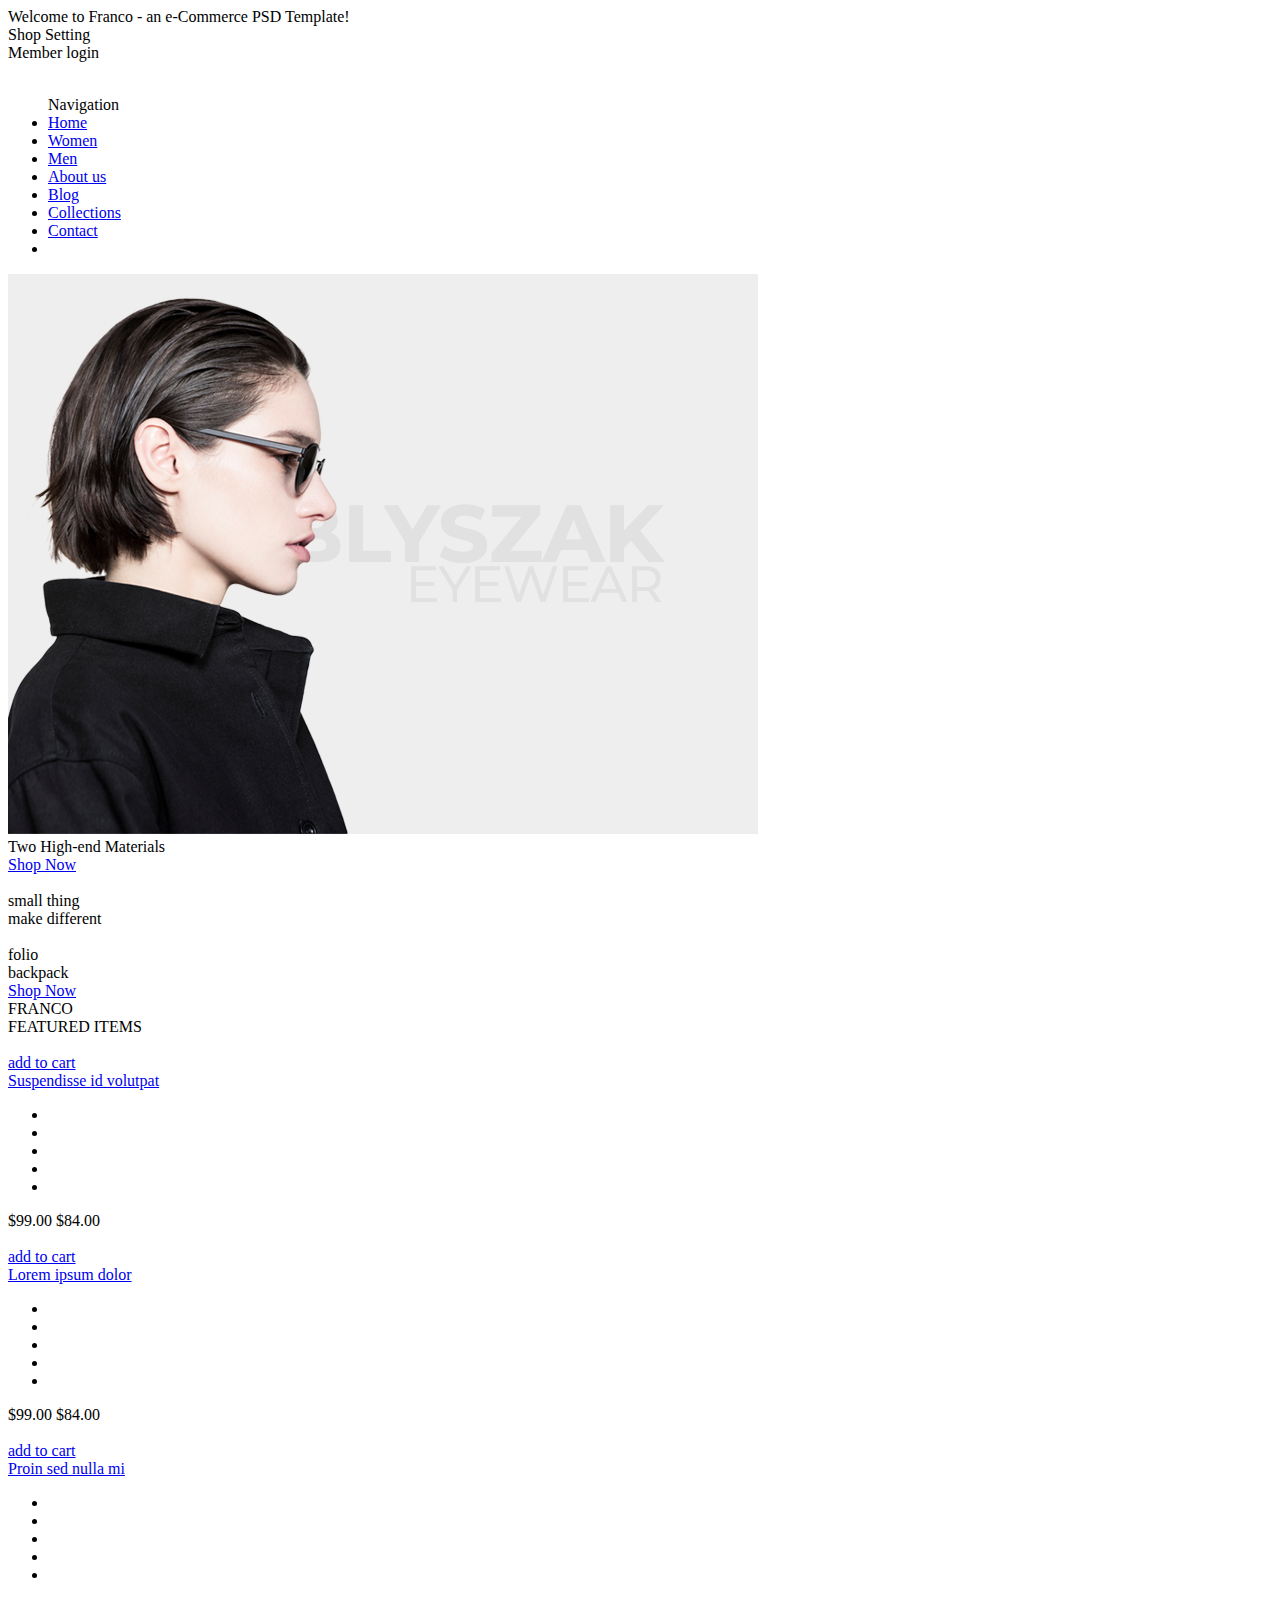
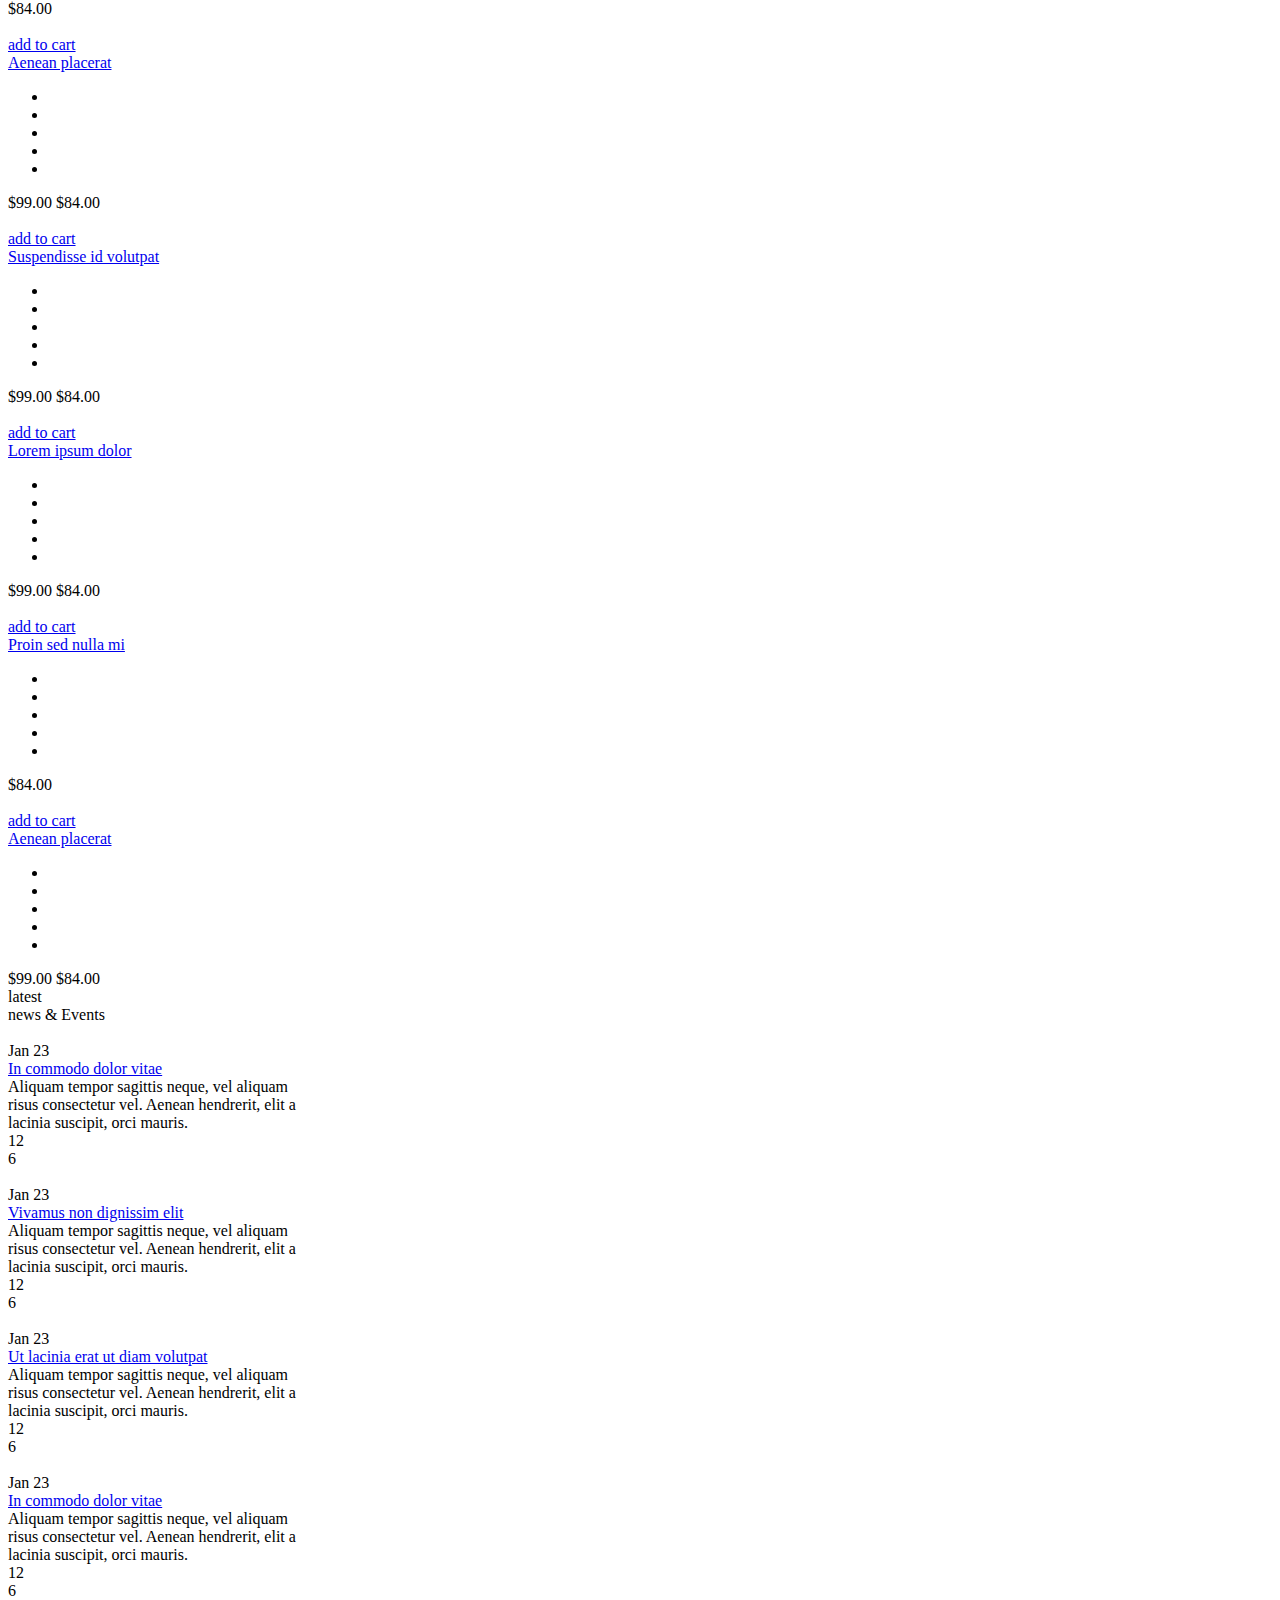
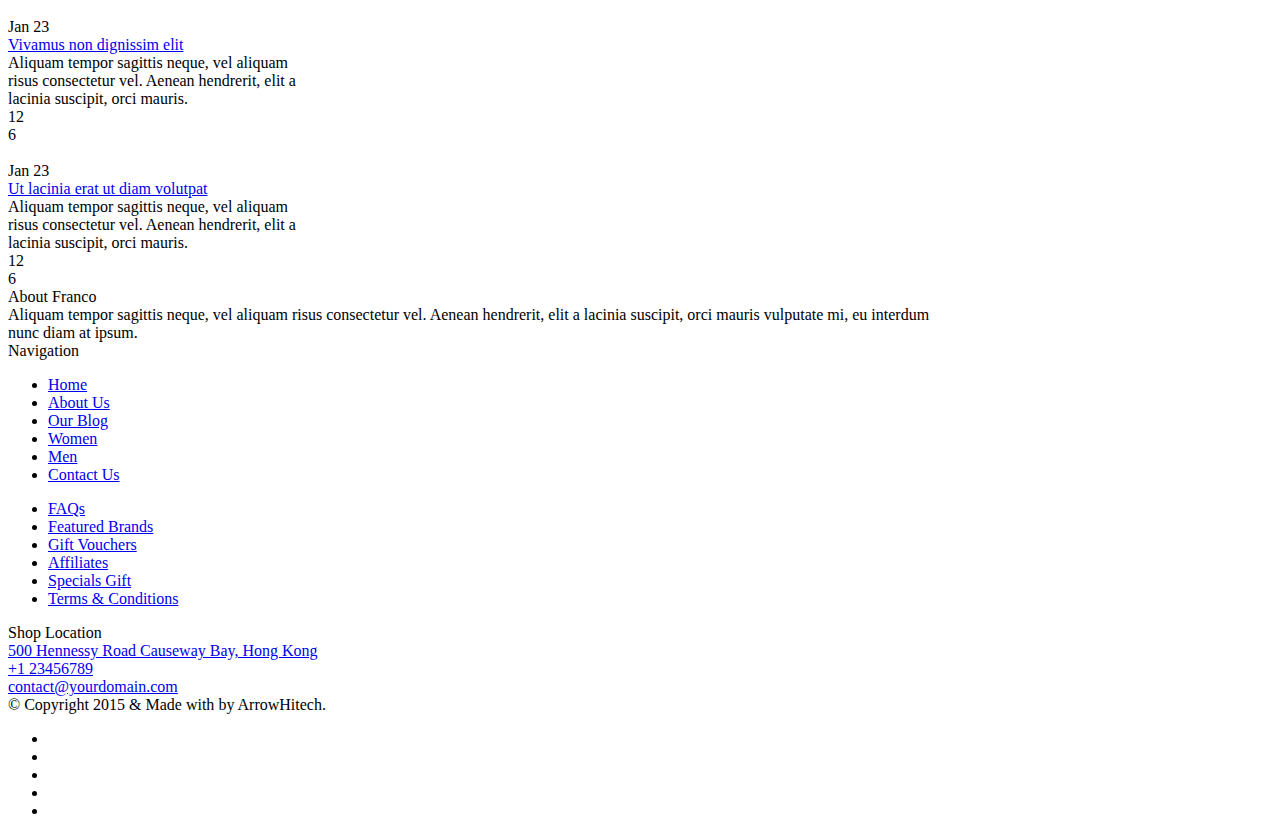
==== index.html @ c1565877 "ok" ====
<!DOCTYPE html>
<html lang="en">

<head>
    <meta charset="UTF-8">
    <meta http-equiv="X-UA-Compatible" content="IE=edge">
    <meta name="viewport" content="width=device-width, initial-scale=1.0">
    <title>Franco | Homepage</title>
    <!-- Link css -->
    <link rel="stylesheet" href="css/fontawesome.min.css">
    <link rel="stylesheet" href="css/pe-icon-7-stroke.css">
    <link rel="stylesheet" href="css/slick.css">
    <link rel="stylesheet" href="css/slick-theme.css">
    <link rel="stylesheet" href="css/style.css">
    <!-- Link script -->
    <script src="js/jquery-3.6.0.min.js"></script>
    <script src="js/slick.min.js"></script>
    <script src="js/script.js"></script>
</head>

<body>
    <div class="cover"></div>
    <div class="wapper">
        <!-- Header -->
        <div class="header">
            <!-- Header Top -->
            <div class="header-top">
                <div class="web-info">
                    <div class="header-top-left">
                        <div class="welcom-icon"><a href="#"><i class="far
                                        fa-bookmark"></i></a></div>
                        <div class="header-title"> Welcome to Franco - an e-Commerce PSD Template!</div>
                    </div>
                    <div class="header-top-right">
                        <div class="row">
                            <div class="web-info-button">
                                <div class="info-icon"><a href="#"><i
                                                class="fas
                                                fa-cog"></i></a></div>
                                <div class="info-content">Shop Setting</div>
                            </div>
                            <div class="web-info-button">
                                <div class="info-icon"><a href="#"><i
                                                class="fas
                                                fa-lock"></i></a></div>
                                <div class="info-content">Member login</div>
                            </div>
                        </div>
                    </div>
                </div>
            </div>
            <!-- End Header Top -->
        </div>
        <!-- End Header -->
        <!-- Menu -->
        <div class="menu-bar">
            <div class="menu-bar-inner">
                <div class="logo">
                    <img src="img/logo.png" alt="">
                </div>
                <!-- Navigation -->
                <nav class="navbar-menu">
                    <ul class="navbar">
                        <div class="navbar-title">
                            Navigation
                        </div>
                        <li class="nav-item"><a href="#">Home</a></li>
                        <li class="nav-item"><a href="#">Women</a></li>
                        <li class="nav-item"><a href="#">Men</a></li>
                        <li class="nav-item"><a href="#">About us</a></li>
                        <li class="nav-item"><a href="#">Blog</a></li>
                        <li class="nav-item"><a href="#">Collections</a></li>
                        <li class="nav-item"><a href="#">Contact</a></li>
                        <li class="nav-item"><a href="#"><i class="fas
                                        fa-search"></i></a></li>
                    </ul>
                </nav>
                <div class="menu-bar-icon">
                    <div class="nav-icon navbar-icon">
                        <i class="fas fa-bars"></i>
                    </div>
                    <div class="nav-icon-item">
                        <div class="nav-icon">
                            <a href="#"><i class="pe-7s-like"></i></a>
                        </div>
                        <div class="nav-icon">
                            <a href="#"><i class="pe-7s-cart"></i></a>
                        </div>
                    </div>
                </div>
                <!-- End Navigation -->
            </div>
        </div>
        <!-- End Menu -->
        <!-- Main Content -->
        <div class="main-content">
            <!-- Breadcrumd -->
            <div class="breadcrumd"></div>
            <!-- End Breadcrumd -->
            <!-- Banner -->
            <div class="banner">
                <div class="container">
                    <div class="row">
                        <div class="banner-left">
                            <div class="banner-inner">
                                <img src="img/banner-muitl.png" alt="">
                                <div class="banner-left-content">
                                    <div class="title">Two High-end Materials
                                    </div>
                                    <div class="btn">
                                        <a href="#" class="btn-shop">Shop
                                                Now</a>
                                    </div>
                                </div>
                            </div>
                        </div>
                        <div class="banner-right">
                            <div class="banner-col">
                                <!-- Banner right 1 -->
                                <div class="banner-right-item">
                                    <div class="banner-right-item-inner">
                                        <img src="img/banner2.png" alt="">
                                        <div class="banner-right-content
                                                content-top">
                                            <div class="title-special">small thing
                                            </div>
                                            <div class="summary">make different
                                            </div>
                                        </div>
                                    </div>
                                </div>
                                <!-- End Banner right 1 -->
                                <!-- Banner right 2 -->
                                <div class="banner-right-item">
                                    <div class="banner-right-item-inner">
                                        <img src="img/banner3.png" alt="">
                                        <div class="banner-right-content
                                                content-bottom">
                                            <div class="title-special">folio</div>
                                            <div class="summary">backpack</div>
                                            <div class="btn"><a href="#" class="btn-shop">Shop
                                                        Now</a></div>
                                        </div>
                                    </div>
                                </div>
                                <!-- End Banner right 1 -->
                            </div>
                        </div>
                    </div>
                </div>
            </div>
            <!-- End Banner -->
            <!-- Top Selling -->
            <div class="top-selling container">
                <div class="title-selling">FRANCO</div>
                <div class="name-selling">FEATURED ITEMS</div>
                <div class="rong"></div>
            </div>
            <div class="list-product container">
                <div class="row">
                    <div class="list-product-item">
                        <div class="list-product-inner">
                            <div class="product-img">
                                <img src="img/sp1.jpg" alt="">
                                <div class="cart">
                                    <a href="#">add to cart</a>
                                </div>
                            </div>
                            <div class="product-content">
                                <div class="product-name"><a href="#">Suspendisse
                                            id volutpat</a>
                                </div>
                                <div class="product-star">
                                    <ul>
                                        <li><i class="far fa-star"></i></li>
                                        <li><i class="far fa-star"></i></li>
                                        <li><i class="far fa-star"></i></li>
                                        <li><i class="far fa-star"></i></li>
                                        <li class="star-item"><i class="far
                                                    fa-star"></i></li>
                                    </ul>
                                </div>
                                <div class="product-price">
                                    <span class="product-price-old">$99.00</span>
                                    <span class="product-price-sale">$84.00</span>
                                </div>
                            </div>
                        </div>
                    </div>
                    <div class="list-product-item">
                        <div class="list-product-inner">
                            <div class="product-img">
                                <img src="img/sp2.jpg" class="img2" alt="">
                                <div class="cart">
                                    <a href="#">add to cart</a>
                                </div>
                            </div>
                            <div class="product-content">
                                <div class="product-name"><a href="#">Lorem
                                            ipsum dolor</a></div>
                                <div class="product-star">
                                    <ul>
                                        <li><i class="far fa-star"></i></li>
                                        <li><i class="far fa-star"></i></li>
                                        <li><i class="far fa-star"></i></li>
                                        <li><i class="far fa-star"></i></li>
                                        <li class="star-item"><i class="far
                                                    fa-star"></i></li>
                                    </ul>
                                </div>
                                <div class="product-price">
                                    <span class="product-price-old">$99.00</span>
                                    <span class="product-price-sale">$84.00</span>
                                </div>
                            </div>
                        </div>
                    </div>
                    <div class="list-product-item">
                        <div class="list-product-inner">
                            <div class="product-img">
                                <img src="img/sp3.jpg" class="img3" alt="">
                                <div class="cart">
                                    <a href="#">add to cart</a>
                                </div>
                            </div>
                            <div class="product-content">
                                <div class="product-name"><a href="#">Proin
                                            sed nulla mi</a></div>
                                <div class="product-star">
                                    <ul>
                                        <li><i class="far fa-star"></i></li>
                                        <li><i class="far fa-star"></i></li>
                                        <li><i class="far fa-star"></i></li>
                                        <li><i class="far fa-star"></i></li>
                                        <li class="star-item"><i class="far
                                                    fa-star"></i></li>
                                    </ul>
                                </div>
                                <div class="product-price">
                                    <span class="product-price-sale">$84.00</span>
                                </div>
                            </div>
                        </div>
                    </div>
                    <div class="list-product-item">
                        <div class="list-product-inner">
                            <div class="product-img">
                                <img src="img/sp4.jpg" class="img4" alt="">
                                <div class="cart">
                                    <a href="#">add to cart</a>
                                </div>
                            </div>
                            <div class="product-content">
                                <div class="product-name"><a href="#">Aenean
                                            placerat</a></div>
                                <div class="product-star">
                                    <ul>
                                        <li><i class="far fa-star"></i></li>
                                        <li><i class="far fa-star"></i></li>
                                        <li><i class="far fa-star"></i></li>
                                        <li><i class="far fa-star"></i></li>
                                        <li><i class="far fa-star"></i></li>
                                    </ul>
                                </div>
                                <div class="product-price">
                                    <span class="product-price-old">$99.00</span>
                                    <span class="product-price-sale">$84.00</span>
                                </div>
                            </div>
                        </div>
                    </div>
                    <div class="list-product-item">
                        <div class="list-product-inner">
                            <div class="product-img">
                                <img src="img/sp5.jpg" class="img5" alt="">
                                <div class="cart">
                                    <a href="#">add to cart</a>
                                </div>
                            </div>
                            <div class="product-content">
                                <div class="product-name"><a href="#">Suspendisse
                                            id volutpat</a>
                                </div>
                                <div class="product-star">
                                    <ul>
                                        <li><i class="far fa-star"></i></li>
                                        <li><i class="far fa-star"></i></li>
                                        <li><i class="far fa-star"></i></li>
                                        <li><i class="far fa-star"></i></li>
                                        <li class="star-item"><i class="far
                                                    fa-star"></i></li>
                                    </ul>
                                </div>
                                <div class="product-price">
                                    <span class="product-price-old">$99.00</span>
                                    <span class="product-price-sale">$84.00</span>
                                </div>
                            </div>
                        </div>
                    </div>
                    <div class="list-product-item">
                        <div class="list-product-inner">
                            <div class="product-img">
                                <img src="img/sp6.jpg" alt="">
                                <div class="cart">
                                    <a href="#">add to cart</a>
                                </div>
                            </div>
                            <div class="product-content">
                                <div class="product-name"><a href="#">Lorem
                                            ipsum dolor</a></div>
                                <div class="product-star">
                                    <ul>
                                        <li><i class="far fa-star"></i></li>
                                        <li><i class="far fa-star"></i></li>
                                        <li><i class="far fa-star"></i></li>
                                        <li><i class="far fa-star"></i></li>
                                        <li class="star-item"><i class="far
                                                    fa-star"></i></li>
                                    </ul>
                                </div>
                                <div class="product-price">
                                    <span class="product-price-old">$99.00</span>
                                    <span class="product-price-sale">$84.00</span>
                                </div>
                            </div>
                        </div>
                    </div>
                    <div class="list-product-item">
                        <div class="list-product-inner">
                            <div class="product-img">
                                <img src="img/sp7.jpg" class="img7" alt="">
                                <div class="cart">
                                    <a href="#">add to cart</a>
                                </div>
                            </div>
                            <div class="product-content">
                                <div class="product-name"><a href="#">Proin
                                            sed nulla mi</a></div>
                                <div class="product-star">
                                    <ul>
                                        <li><i class="far fa-star"></i></li>
                                        <li><i class="far fa-star"></i></li>
                                        <li><i class="far fa-star"></i></li>
                                        <li><i class="far fa-star"></i></li>
                                        <li class="star-item"><i class="far
                                                    fa-star"></i></li>
                                    </ul>
                                </div>
                                <div class="product-price">
                                    <span class="product-price-sale">$84.00</span>
                                </div>
                            </div>
                        </div>
                    </div>
                    <div class="list-product-item">
                        <div class="list-product-inner">
                            <div class="product-img">
                                <img src="img/sp8.jpg" class="img8" alt="">
                                <div class="cart">
                                    <a href="#">add to cart</a>
                                </div>
                            </div>
                            <div class="product-content">
                                <div class="product-name"><a href="#">Aenean
                                            placerat</a></div>
                                <div class="product-star">
                                    <ul>
                                        <li><i class="far fa-star"></i></li>
                                        <li><i class="far fa-star"></i></li>
                                        <li><i class="far fa-star"></i></li>
                                        <li><i class="far fa-star"></i></li>
                                        <li><i class="far fa-star"></i></li>
                                    </ul>
                                </div>
                                <div class="product-price">
                                    <span class="product-price-old">$99.00</span>
                                    <span class="product-price-sale">$84.00</span>
                                </div>
                            </div>
                        </div>
                    </div>
                </div>
            </div>
            <!-- End Top Selling -->
            <!-- News -->
            <div class="list-news">
                <div class="container">
                    <div class="list-news-name">
                        <div class="title-news">latest</div>
                        <div class="name-news">news & Events</div>
                        <div class="rong"></div>
                    </div>
                    <div class="list-news-item">
                        <div class="news-item-inner">
                            <div class="news-img">
                                <img src="img/news1.png" alt="">
                                <div class="img-date">
                                    <div class="date-inner">
                                        <span class="month">Jan</span>
                                        <span class="date">23</span>
                                    </div>
                                </div>
                            </div>
                            <div class="news-content">
                                <div class="news-title">
                                    <a href="#">In commodo dolor vitae</a>
                                </div>
                                <div class="news-summary">
                                    Aliquam tempor sagittis neque, vel aliquam <br>risus consectetur vel. Aenean hendrerit, elit a <br>lacinia suscipit, orci mauris.
                                </div>
                                <div class="border-slider"></div>
                                <div class="icon-inner-slider">
                                    <div class="comment">
                                        <i class="far fa-comment"></i> 12
                                    </div>
                                    <div class="heart">
                                        <i class="far fa-heart"></i> 6
                                    </div>
                                </div>
                            </div>
                        </div>
                        <div class="news-item-inner">
                            <div class="news-img">
                                <img src="img/news2.png" alt="">
                                <div class="img-date">
                                    <div class="date-inner">
                                        <span class="month">Jan</span>
                                        <span class="date">23</span>
                                    </div>
                                </div>
                            </div>
                            <div class="news-content">
                                <div class="news-title">
                                    <a href="#">Vivamus non dignissim elit</a>
                                </div>
                                <div class="news-summary">
                                    Aliquam tempor sagittis neque, vel aliquam <br>risus consectetur vel. Aenean hendrerit, elit a <br>lacinia suscipit, orci mauris.
                                </div>
                                <div class="border-slider"></div>
                                <div class="icon-inner-slider">
                                    <div class="comment">
                                        <i class="far fa-comment"></i> 12
                                    </div>
                                    <div class="heart">
                                        <i class="far fa-heart"></i> 6
                                    </div>
                                </div>
                            </div>
                        </div>
                        <div class="news-item-inner">
                            <div class="news-img">
                                <img src="img/news3.png" alt="">
                                <div class="img-date">
                                    <div class="date-inner">
                                        <span class="month">Jan</span>
                                        <span class="date">23</span>
                                    </div>
                                </div>
                            </div>
                            <div class="news-content">
                                <div class="news-title">
                                    <a href="#">Ut lacinia erat ut diam
                                            volutpat</a>
                                </div>
                                <div class="news-summary">
                                    Aliquam tempor sagittis neque, vel aliquam <br>risus consectetur vel. Aenean hendrerit, elit a <br>lacinia suscipit, orci mauris.
                                </div>
                                <div class="border-slider"></div>
                                <div class="icon-inner-slider">
                                    <div class="comment">
                                        <i class="far fa-comment"></i> 12
                                    </div>
                                    <div class="heart">
                                        <i class="far fa-heart"></i> 6
                                    </div>
                                </div>
                            </div>
                        </div>
                        <div class="news-item-inner">
                            <div class="news-img">
                                <img src="img/news1.png" alt="">
                                <div class="img-date">
                                    <div class="date-inner">
                                        <span class="month">Jan</span>
                                        <span class="date">23</span>
                                    </div>
                                </div>
                            </div>
                            <div class="news-content">
                                <div class="news-title">
                                    <a href="#">In commodo dolor vitae</a>
                                </div>
                                <div class="news-summary">
                                    Aliquam tempor sagittis neque, vel aliquam <br>risus consectetur vel. Aenean hendrerit, elit a <br>lacinia suscipit, orci mauris.
                                </div>
                                <div class="border-slider"></div>
                                <div class="icon-inner-slider">
                                    <div class="comment">
                                        <i class="far fa-comment"></i> 12
                                    </div>
                                    <div class="heart">
                                        <i class="far fa-heart"></i> 6
                                    </div>
                                </div>
                            </div>
                        </div>
                        <div class="news-item-inner">
                            <div class="news-img">
                                <img src="img/news2.png" alt="">
                                <div class="img-date">
                                    <div class="date-inner">
                                        <span class="month">Jan</span>
                                        <span class="date">23</span>
                                    </div>
                                </div>
                            </div>
                            <div class="news-content">
                                <div class="news-title">
                                    <a href="#">Vivamus non dignissim elit</a>
                                </div>
                                <div class="news-summary">
                                    Aliquam tempor sagittis neque, vel aliquam <br>risus consectetur vel. Aenean hendrerit, elit a <br>lacinia suscipit, orci mauris.
                                </div>
                                <div class="border-slider"></div>
                                <div class="icon-inner-slider">
                                    <div class="comment">
                                        <i class="far fa-comment"></i> 12
                                    </div>
                                    <div class="heart">
                                        <i class="far fa-heart"></i> 6
                                    </div>
                                </div>
                            </div>
                        </div>
                        <div class="news-item-inner">
                            <div class="news-img">
                                <img src="img/news3.png" alt="">
                                <div class="img-date">
                                    <div class="date-inner">
                                        <span class="month">Jan</span>
                                        <span class="date">23</span>
                                    </div>
                                </div>
                            </div>
                            <div class="news-content">
                                <div class="news-title">
                                    <a href="#">Ut lacinia erat ut diam
                                            volutpat</a>
                                </div>
                                <div class="news-summary">
                                    Aliquam tempor sagittis neque, vel aliquam <br>risus consectetur vel. Aenean hendrerit, elit a <br>lacinia suscipit, orci mauris.
                                </div>
                                <div class="border-slider"></div>
                                <div class="icon-inner-slider">
                                    <div class="comment">
                                        <i class="far fa-comment"></i> 12
                                    </div>
                                    <div class="heart">
                                        <i class="far fa-heart"></i> 6
                                    </div>
                                </div>
                            </div>
                        </div>
                    </div>
                </div>
            </div>
            <!-- End News  -->
        </div>
        <!-- End Main Content -->
        <!-- Footer -->
        <footer class="footer">
            <div class="footer-top">
                <div class="container">
                    <div class="row-footer">
                        <div class="footer-item">
                            <div class="footer-item-title">
                                About Franco
                            </div>
                            <div class="border-item-footer"></div>
                            <div class="footer-item-content">
                                Aliquam tempor sagittis neque, vel aliquam risus consectetur vel. Aenean hendrerit, elit a lacinia suscipit, orci mauris vulputate mi, eu interdum <br>nunc diam at ipsum.
                            </div>
                            <div class="icon-inner-footer">
                                <div class="icon-social">
                                    <a href="#"><i class="fab fa-twitter"></i></a>
                                </div>
                                <div class="icon-social">
                                    <a href="#"> <i class="fab
                                                fa-linkedin-in"></i></a>
                                </div>
                                <div class="icon-social">
                                    <a href="#"><i class="fab fa-behance"></i></a>
                                </div>
                                <div class="icon-social">
                                    <a href="#"><i class="fab fa-dribbble"></i></a>
                                </div>
                            </div>
                        </div>
                        <div class="footer-item">
                            <div class="footer-item-title">
                                Navigation
                            </div>
                            <div class="border-item-footer"></div>
                            <nav class="navigation">
                                <ul class="navigation-list">
                                    <li>
                                        <a href="#">Home</a>
                                    </li>
                                    <li>
                                        <a href="#">About Us</a>
                                    </li>
                                    <li>
                                        <a href="#">Our Blog</a>
                                    </li>
                                    <li>
                                        <a href="#">Women</a>
                                    </li>
                                    <li>
                                        <a href="#">Men</a>
                                    </li>
                                    <li>
                                        <a href="#">Contact Us</a>
                                    </li>
                                </ul>
                                <ul class="navigation-list">
                                    <li>
                                        <a href="#">FAQs</a>
                                    </li>
                                    <li>
                                        <a href="#">Featured Brands</a>
                                    </li>
                                    <li>
                                        <a href="#">Gift Vouchers</a>
                                    </li>
                                    <li>
                                        <a href="#">Affiliates</a>
                                    </li>
                                    <li>
                                        <a href="#">Specials Gift</a>
                                    </li>
                                    <li>
                                        <a href="#">Terms & Conditions</a>
                                    </li>
                                </ul>
                            </nav>
                        </div>
                        <div class="footer-item">
                            <div class="footer-item-title">
                                Shop Location
                            </div>
                            <div class="border-item-footer"></div>
                            <div class="footer-infor">
                                <div class="footer-infor-item">
                                    <div class="icon-infor address">
                                        <a href="#" class="far fa-map"></a>
                                    </div>
                                    <div class="info-content address">
                                        <a href="#">
                                                500 Hennessy Road Causeway Bay,
                                                Hong Kong
                                            </a>
                                    </div>
                                </div>
                                <div class="footer-infor-item">
                                    <div class="icon-infor phone">
                                        <a href="#" class="fas
                                                fa-phone-alt"></a>
                                    </div>
                                    <div class="info-content phone">
                                        <a href="#">
                                                +1 23456789
                                            </a>
                                    </div>
                                </div>
                                <div class="footer-infor-item">
                                    <div class="icon-infor mail">
                                        <a href="" class="far fa-envelope"></a>
                                    </div>
                                    <div class="info-content mail">
                                        <a href="#">
                                                contact@yourdomain.com
                                            </a>
                                    </div>
                                </div>
                            </div>
                        </div>
                    </div>
                </div>
            </div>
            <div class="border-footer container">
            </div>
            <div class="copyright">
                <div class="container">
                    <div class="copyright-inner">
                        <div class="copyright-text">© Copyright 2015 & Made with
                            <i class="fas fa-heart"></i> by <span>ArrowHitech.</span>
                        </div>
                        <nav class="payment">
                            <ul class="icon-payment">
                                <li class="list-icon"><i class="fab
                                            fa-cc-visa"></i></li>
                                <li class="list-icon"><i class="fab
                                            fa-cc-paypal"></i></li>
                                <li class="list-icon"><i class="fab
                                            fa-cc-mastercard"></i></li>
                                <li class="list-icon"><i class="fab
                                            fa-cc-discover"></i></li>
                                <li class="list-icon"><i class="fab
                                            fa-cc-amex"></i></li>
                            </ul>
                        </nav>
                    </div>
                </div>
            </div>
        </footer>
        <!-- End footer -->
    </div>
    <script>
        function resizeWidthOnly(a, b) {
            var c = [window.innerWidth];
            return onresize = function() {
                var d = window.innerWidth,
                    e = c.length;
                c.push(d);
                if (c[e] !== c[e - 1]) {
                    clearTimeout(b);
                    b = setTimeout(a, 250);
                }
            }, a;
        }
        /*fix slick slider snap back on resize*/
        resizeWidthOnly(function() {
            var windowWidth = $(window).width();
            if (windowWidth >= 980) {
                $(".list-news > .slick-list > .slick-track").css("transform", "translate3d(0px, 0px, 0px)");
            }
        });
        $('.list-news-item').slick({
            dots: true,
            arrows: false,
            infinite: true,
            slidesToShow: 3,
            slidesToScroll: 2,
            autoplay: true,
            responsive: [{

                breakpoint: 1024,
                settings: {
                    slidesToShow: 3,
                    infinite: true
                }

            }, {

                breakpoint: 800,
                settings: {
                    slidesToShow: 2,
                    dots: true
                }

            }, {
                breakpoint: 480,
                settings: {
                    slidesToShow: 1,
                    dots: true
                }
            }, {

                breakpoint: 300,
                settings: "unslick" // destroys slick

            }]
        });
    </script>
</body>

</html>
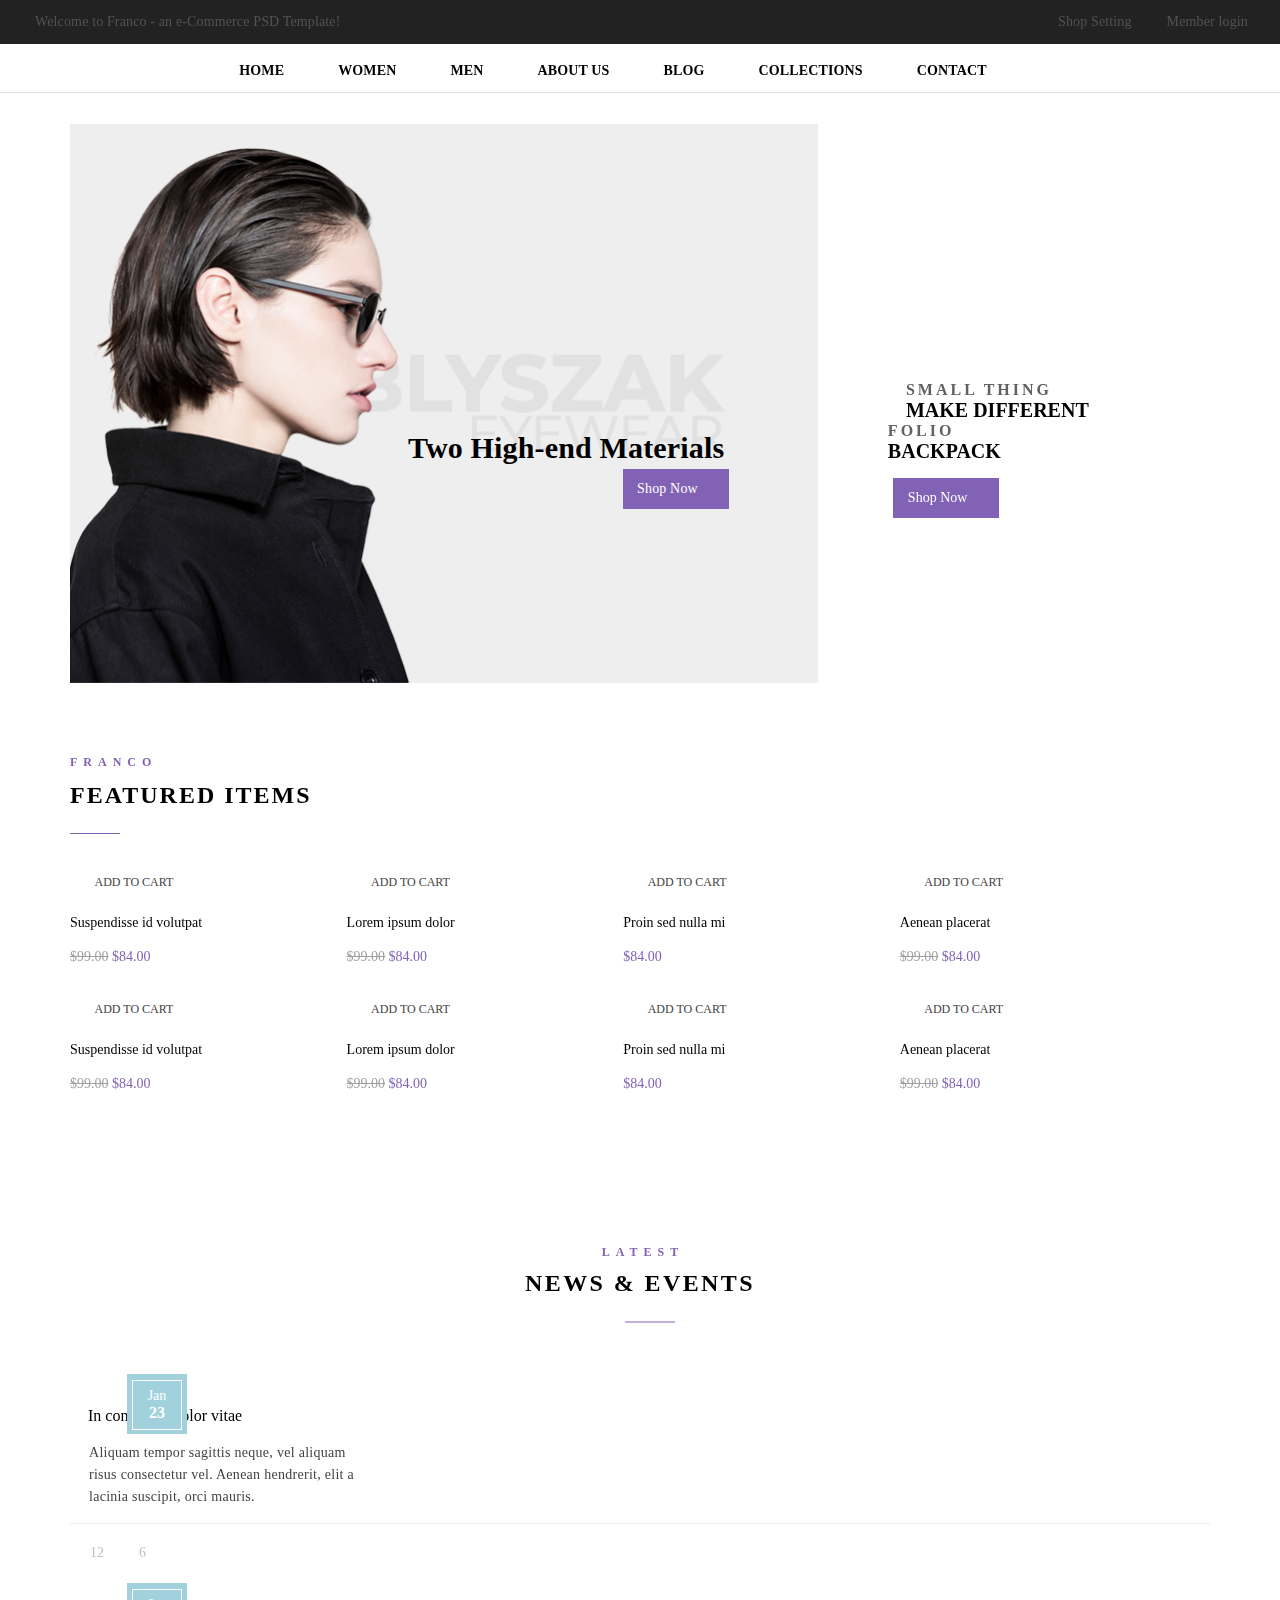
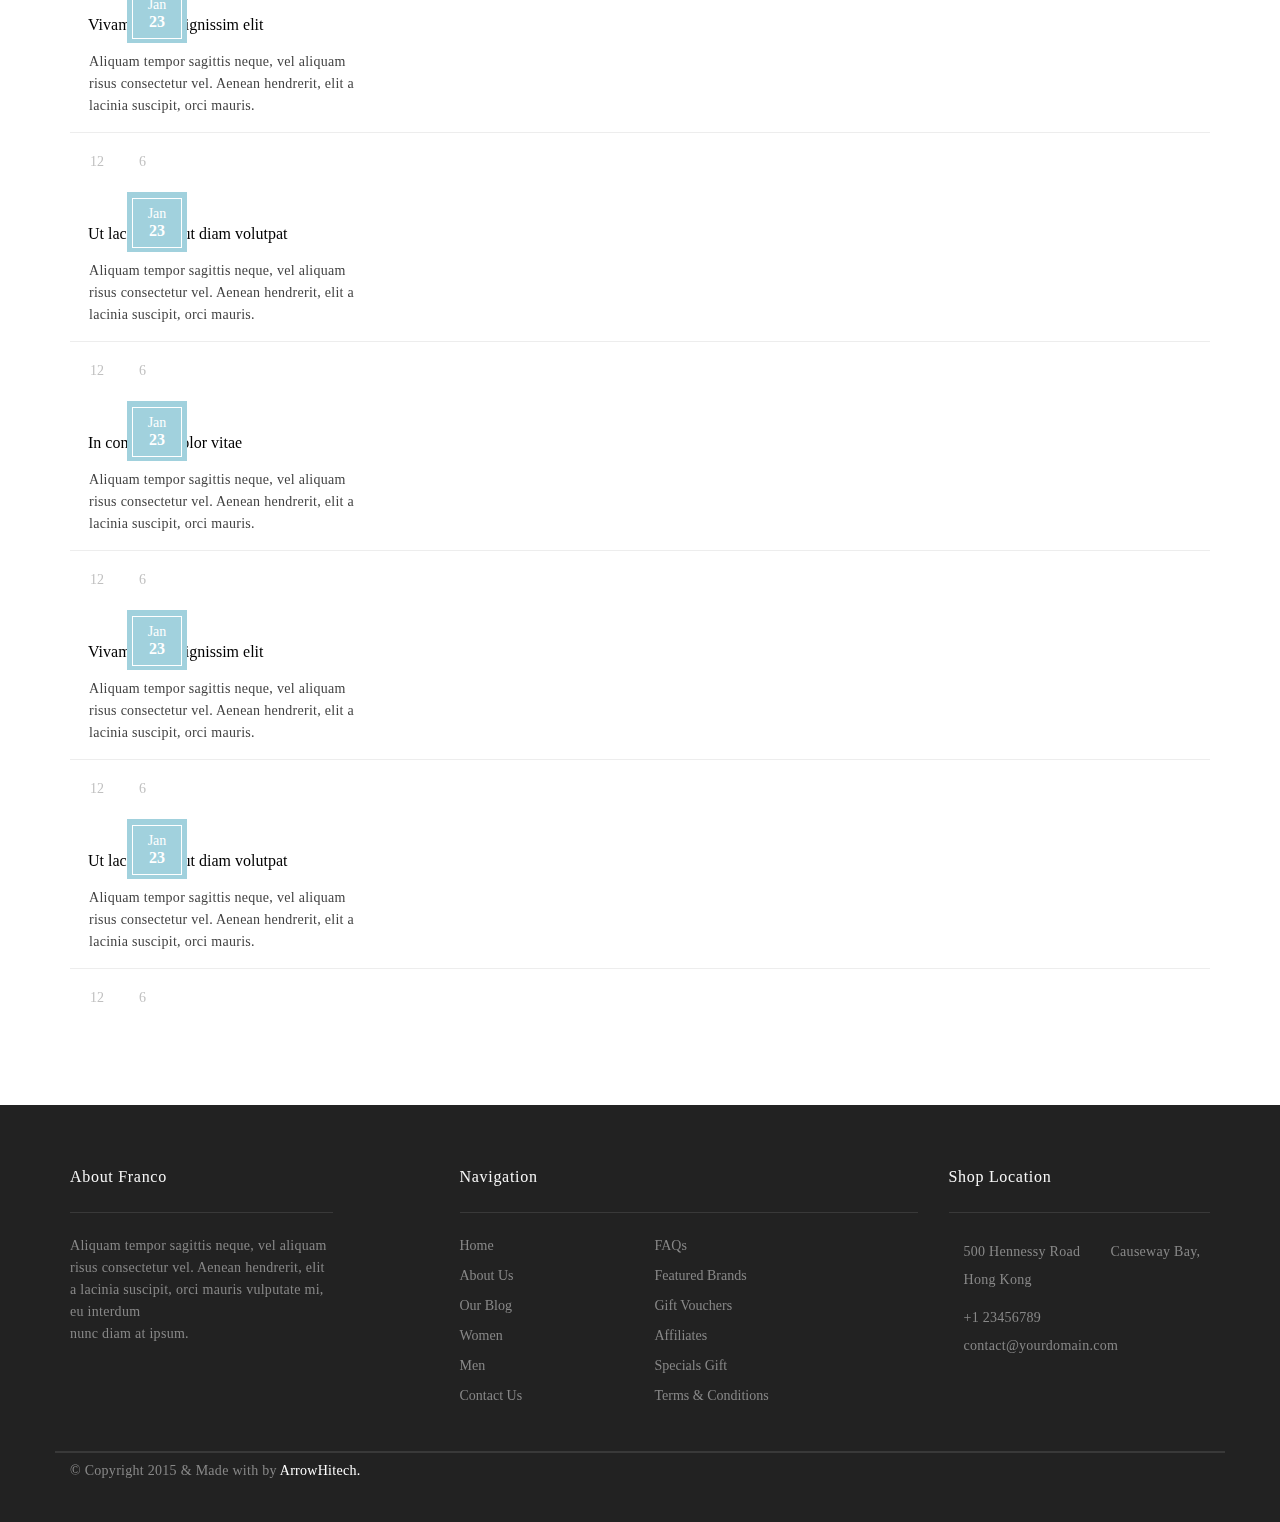
==== commit bc5e6b43: "cmt" ====
--- a/index.html
+++ b/index.html
@@ -657,7 +657,9 @@
                                     </div>
                                     <div class="info-content address">
                                         <a href="#">
-                                                500 Hennessy Road Causeway Bay,
+                                                500 Hennessy Road
+                                                &nbsp;&nbsp;&nbsp;&nbsp;&nbsp;&nbsp;
+                                                Causeway Bay,
                                                 Hong Kong
                                             </a>
                                     </div>
--- a/css/style.css
+++ b/css/style.css
@@ -0,0 +1,1001 @@
+@font-face {
+  font-family: 'opensans';
+  src: url('../fonts/OpenSans/OpenSans-Bold.ttf');
+  font-weight: 500;
+  font-style: normal;
+}
+@font-face {
+  font-family: 'opensans';
+  src: url('../fonts/OpenSans/OpenSans-Regular.ttf');
+  font-weight: 400;
+  font-style: normal;
+}
+@font-face {
+  font-family: 'montserrat';
+  src: url('../fonts/Montserrat/Montserrat-Bold.ttf');
+  font-weight: 700;
+  font-style: normal;
+}
+@font-face {
+  font-family: 'montserrat';
+  src: url('../fonts/Montserrat/Montserrat-Regular.ttf');
+  font-weight: 400;
+  font-style: normal;
+}
+@font-face {
+  font-family: 'pacifico';
+  src: url('../fonts/Pacifico-Regular.ttf');
+  font-weight: 400;
+  font-style: normal;
+}
+* {
+  margin: 0;
+  padding: 0;
+  box-sizing: border-box;
+}
+a {
+  color: #000;
+  text-decoration: none;
+}
+a:hover {
+  color: #000;
+}
+ul {
+  margin: 0;
+  padding: 0;
+}
+ul li {
+  list-style: none;
+}
+.container {
+  max-width: 1170px;
+  padding: 0 15px;
+  margin: 0 auto;
+  box-sizing: border-box;
+  width: 100%;
+}
+.row {
+  display: flex;
+  flex-wrap: wrap;
+  margin: 0 -15px;
+  justify-content: center;
+  align-items: center;
+}
+body {
+  font-size: 16px;
+  font-weight: normal;
+}
+.slick-dots li button:before {
+  content: '';
+  display: block;
+  width: 10px;
+  height: 10px;
+  background-color: #8262b5;
+  border-radius: 50%;
+  top: 50%;
+}
+.slick-dots li.slick-active button:before {
+  content: '';
+  display: block;
+  width: 13px;
+  height: 13px;
+  background-color: #8262b5;
+  border-radius: 50%;
+  opacity: 1;
+}
+.slick-dots {
+  bottom: -35px;
+}
+.slick-dots li {
+  width: 15px;
+  height: 15px;
+  margin: 0 4px;
+}
+.cover {
+  position: fixed;
+  width: 100vw;
+  height: 100%;
+  z-index: -1;
+}
+.cover.active {
+  z-index: 100;
+  transition: all, 0.5s;
+  -webkit-transform: all, 0.5s;
+  -moz-transform: all, 0.5s;
+  -ms-transform: all, 0.5s;
+  -o-transform: all, 0.5s;
+  background: rgba(0, 0, 0, 0.5);
+}
+.header {
+  background-color: #222222;
+}
+.header-top .web-info {
+  display: flex;
+  justify-content: space-between;
+  padding: 14px 30px;
+  color: #525252;
+  font-family: opensans;
+  font-size: 14px;
+}
+.header-top .web-info .header-top-left {
+  display: flex;
+  font-size: 14px;
+}
+.header-top .web-info .header-top-left a i {
+  color: #525252;
+}
+.header-top .web-info .header-top-left .header-title {
+  padding-left: 5px;
+  letter-spacing: 0.01em;
+}
+.header-top .web-info .header-top-right {
+  font-size: 14px;
+}
+.header-top .web-info .header-top-right .web-info-button {
+  display: flex;
+  flex-direction: row;
+  margin-right: 30px;
+}
+.header-top .web-info .header-top-right .web-info-button .info-icon {
+  margin-right: 5px;
+}
+.header-top .web-info .header-top-right .web-info-button .info-icon a i {
+  color: #525252;
+}
+.header-top .web-info .header-top-right .web-info-button:last-child {
+  margin-right: 17px;
+}
+.header-top .web-info .header-top-right .web-info-button .info-content {
+  letter-spacing: 0.01em;
+}
+.menu-bar-inner {
+  padding: 0 30px;
+  padding-top: 17px;
+  padding-bottom: 13px;
+  border-bottom: 1px solid #dddddd;
+  display: flex;
+  box-sizing: border-box;
+  flex-wrap: wrap;
+  justify-content: space-between;
+  align-items: center;
+}
+.menu-bar-inner .logo {
+  width: 15%;
+}
+.menu-bar-inner nav {
+  display: flex;
+  justify-content: center;
+  width: 70%;
+}
+.menu-bar-inner nav .navbar {
+  display: flex;
+}
+.menu-bar-inner nav .navbar .navbar-title {
+  display: none;
+}
+.menu-bar-inner nav .navbar .nav-item {
+  margin-right: 54px;
+}
+.menu-bar-inner nav .navbar .nav-item:last-child {
+  margin-right: 0;
+}
+.menu-bar-inner nav .navbar .nav-item a {
+  color: #000;
+  text-transform: uppercase;
+  font-family: "montserrat";
+  font-weight: 700;
+  font-size: 14px;
+  letter-spacing: 0.01em;
+}
+.menu-bar-inner nav .navbar .nav-item a:hover {
+  color: #8262b5;
+}
+.menu-bar-inner nav .navbar .nav-item i {
+  font-size: 14px;
+}
+.menu-bar-inner .menu-bar-icon {
+  width: 15%;
+  display: flex;
+  justify-content: flex-end;
+}
+.menu-bar-inner .menu-bar-icon .navbar-icon {
+  display: none;
+}
+.menu-bar-inner .menu-bar-icon .nav-icon-item {
+  display: flex;
+}
+.menu-bar-inner .menu-bar-icon .nav-icon-item .nav-icon {
+  margin-top: 3px;
+  font-size: 30px;
+  line-height: 22px;
+  padding-left: 26px;
+}
+.list-news {
+  padding: 0px 0px 78px;
+  margin-top: 47px;
+  background-image: url(../img/background.png);
+}
+.list-news-name {
+  padding: 76px 0px;
+}
+.list-news-name:before {
+  content: '';
+  width: 50px;
+  height: 1px;
+  background-color: #8262b5;
+  position: absolute;
+  left: 48.8%;
+  margin-top: 77px;
+  transform: translateY(-50%);
+}
+.list-news-name .title-news {
+  font-size: 12px;
+  letter-spacing: 6px;
+  color: #8262b5;
+  font-weight: 700;
+  font-family: "montserrat";
+  text-align: center;
+  text-transform: uppercase;
+  margin-left: 6px;
+}
+.list-news-name .name-news {
+  font-size: 24px;
+  letter-spacing: 2.4px;
+  color: #000000;
+  font-weight: 700;
+  font-family: "montserrat";
+  text-align: center;
+  text-transform: uppercase;
+  margin-top: 10px;
+}
+.list-news-item {
+  margin: 0 -15px;
+}
+.list-news-item .news-item-inner {
+  padding: 0 15px;
+}
+.list-news-item .news-item-inner .news-img {
+  position: relative;
+}
+.list-news-item .news-item-inner .news-img img {
+  width: 100%;
+}
+.list-news-item .news-item-inner .news-img .img-date {
+  width: 60px;
+  height: 60px;
+  background-color: #a1d1dd;
+  position: absolute;
+  top: 10%;
+  left: 5%;
+  box-sizing: border-box;
+}
+.list-news-item .news-item-inner .news-img .img-date .date-inner {
+  font-family: "montserrat";
+  border: 1px solid #fff;
+  box-sizing: border-box;
+  width: 50px;
+  height: 50px;
+  display: flex;
+  flex-direction: column;
+  justify-content: center;
+  align-items: center;
+  color: #fff;
+  margin: 6px 5px;
+}
+.list-news-item .news-item-inner .news-img .img-date .date-inner .month {
+  font-size: 14px;
+}
+.list-news-item .news-item-inner .news-img .img-date .date-inner .date {
+  font-size: 16px;
+  font-weight: 700;
+}
+.list-news-item .news-item-inner .news-content {
+  background-color: #fff;
+}
+.list-news-item .news-item-inner .news-content .news-title {
+  font-size: 16px;
+  line-height: 20px;
+  color: #000000;
+  font-weight: 400;
+  font-family: "montserrat";
+  padding-top: 15px;
+  margin-left: 18px;
+}
+.list-news-item .news-item-inner .news-content .news-title:hover {
+  color: #8262b5;
+  cursor: pointer;
+}
+.list-news-item .news-item-inner .news-content .news-summary {
+  font-size: 14px;
+  line-height: 22px;
+  color: #424242;
+  font-weight: 400;
+  font-family: "opensans";
+  margin-top: 16px;
+  margin-left: 19px;
+  letter-spacing: 0.02em;
+}
+.list-news-item .news-item-inner .news-content .border-slider {
+  border-bottom: 1px solid #ededed;
+  margin-top: 15px;
+}
+.list-news-item .news-item-inner .news-content .icon-inner-slider {
+  display: flex;
+  font-size: 14px;
+  line-height: 22px;
+  color: #c0c0c0;
+  margin: 18px 20px;
+}
+.list-news-item .news-item-inner .news-content .icon-inner-slider .heart {
+  margin-left: 35px;
+}
+.main-content {
+  margin-top: 16px;
+}
+.main-content .banner-left {
+  width: 66.5%;
+  padding: 0 15px;
+  margin: 15px 0;
+  box-sizing: border-box;
+  position: relative;
+}
+.main-content .banner-left .banner-inner {
+  position: relative;
+}
+.main-content .banner-left img {
+  display: block;
+  width: 100%;
+  height: 100%;
+}
+.main-content .banner-left-content {
+  position: absolute;
+  top: 55%;
+  right: 11.9%;
+  letter-spacing: 0.01em;
+}
+.main-content .banner-left-content .title {
+  font-size: 30px;
+  font-family: pacifico;
+  color: #000;
+  font-weight: 700;
+}
+.main-content .banner-left-content .btn {
+  width: 106px;
+  height: 40px;
+  background-color: #8262b5;
+  margin-left: 215px;
+  margin-top: 4px;
+}
+.main-content .banner-left-content .btn-shop {
+  font-size: 14px;
+  font-family: Montserrat;
+  color: #ffffff;
+  line-height: 40px;
+  padding: 20px 14px;
+}
+.main-content .banner-right {
+  width: 33.5%;
+  margin: 15px 0;
+  box-sizing: border-box;
+  padding: 0 15px;
+}
+.main-content .banner-right-item {
+  width: 100%;
+}
+.main-content .banner-right-item-inner {
+  position: relative;
+}
+.main-content .banner-right-item-inner img {
+  width: 100%;
+}
+.main-content .banner-right-item:last-child {
+  padding-top: 25px;
+}
+.main-content .banner-right .banner-right-content {
+  position: absolute;
+  top: 43%;
+  left: 16%;
+}
+.main-content .banner-right .banner-right-content .title-special {
+  font-size: 16px;
+  letter-spacing: 3px;
+  color: #616161;
+  font-weight: 600;
+  font-family: "Montserrat";
+  text-transform: uppercase;
+}
+.main-content .banner-right .banner-right-content .summary {
+  font-size: 20px;
+  color: #000;
+  font-weight: 600;
+  font-family: "Montserrat";
+  text-transform: uppercase;
+}
+.main-content .banner-right .content-bottom {
+  position: absolute;
+  top: 37%;
+  left: 11%;
+}
+.main-content .banner-right .content-bottom .btn {
+  width: 106px;
+  height: 40px;
+  background-color: #8262b5;
+  margin-top: 15px;
+  margin-left: 5px;
+}
+.main-content .banner-right .content-bottom .btn-shop {
+  font-size: 14px;
+  font-family: Montserrat;
+  font-weight: 400;
+  color: #ffffff;
+  line-height: 40px;
+  padding: 20px 15px;
+}
+.top-selling {
+  padding-top: 57px;
+  padding-bottom: 34px;
+}
+.top-selling .title-selling {
+  font-size: 12px;
+  letter-spacing: 6px;
+  color: #8262b5;
+  font-weight: 700;
+  font-family: "Montserrat";
+}
+.top-selling .name-selling {
+  padding-top: 12px;
+  font-size: 24px;
+  letter-spacing: 2px;
+  color: #000000;
+  font-weight: 700;
+  font-family: "Montserrat";
+}
+.top-selling .rong {
+  padding-top: 24px;
+  border-bottom: 1px solid #8262b5;
+  width: 50px;
+}
+.list-product {
+  display: flex;
+}
+.list-product-item {
+  width: 25%;
+  padding: 0 15px;
+  margin: 15px 0;
+  box-sizing: border-box;
+  margin-bottom: 30px;
+}
+.list-product-item .list-product-inner .product-img {
+  position: relative;
+}
+.list-product-item .list-product-inner .product-img img {
+  width: 100%;
+}
+.list-product-item .list-product-inner .product-img .cart {
+  position: absolute;
+  width: 118px;
+  height: 40px;
+  background-color: #ffffff;
+  bottom: 3%;
+  left: 2%;
+  text-align: center;
+  line-height: 42px;
+}
+.list-product-item .list-product-inner .product-img .cart a {
+  font-size: 12px;
+  line-height: 40px;
+  color: #424242;
+  font-weight: 400;
+  font-family: "Montserrat";
+  text-transform: uppercase;
+}
+.list-product-item .list-product-inner .product-img .cart a:hover {
+  cursor: pointer;
+  color: #8262b5;
+}
+.list-product-item .list-product-inner .product-content .product-name {
+  padding-top: 14px;
+  font-size: 14px;
+  color: #000000;
+  font-weight: 400;
+  font-family: "Montserrat";
+}
+.list-product-item .list-product-inner .product-content .product-star {
+  padding-top: 10px;
+}
+.list-product-item .list-product-inner .product-content .product-star ul {
+  display: flex;
+}
+.list-product-item .list-product-inner .product-content .product-star ul li {
+  color: #f9c325;
+  font-size: 12px;
+}
+.list-product-item .list-product-inner .product-content .product-star ul .star-item :last-child {
+  color: #e6e6e6;
+}
+.list-product-item .list-product-inner .product-content .product-price {
+  padding-top: 8px;
+  font-size: 14px;
+  font-weight: 400;
+  font-family: "Montserrat";
+}
+.list-product-item .list-product-inner .product-content .product-price-old {
+  color: #a0a0a0;
+  text-decoration-line: line-through;
+}
+.list-product-item .list-product-inner .product-content .product-price-sale {
+  color: #8262b5;
+}
+.footer {
+  background-color: #222222;
+  height: 417px;
+}
+.footer .footer-top {
+  display: flex;
+  padding: 46px 0 0 0;
+}
+.footer .footer-top .row-footer {
+  display: flex;
+  flex-wrap: wrap;
+  margin: 0 -15px;
+}
+.footer .footer-top .footer-item:nth-child(3) {
+  width: 25%;
+  padding: 0 15px;
+  margin: 15px 0;
+  box-sizing: border-box;
+  padding-left: 16px;
+}
+.footer .footer-top .footer-item:nth-child(2) {
+  width: 50%;
+  padding: 0 15px;
+  margin: 15px 0;
+  box-sizing: border-box;
+  padding-left: 112px;
+}
+.footer .footer-top .footer-item:first-child {
+  width: 25%;
+  padding: 0 15px;
+  margin: 15px 0;
+  box-sizing: border-box;
+}
+.footer .footer-top .footer-item-title {
+  font-size: 16px;
+  letter-spacing: 0.7px;
+  line-height: 22px;
+  color: #f7f7f7;
+  font-weight: 400;
+  font-family: "montserrat";
+}
+.footer .footer-top .footer-item-content {
+  font-size: 14px;
+  line-height: 22px;
+  color: #888888;
+  font-weight: 400;
+  font-family: "opensans";
+  margin-top: 22px;
+  letter-spacing: 0.02em;
+}
+.footer .footer-top .footer-item .icon-inner-footer {
+  display: flex;
+}
+.footer .footer-top .footer-item .icon-inner-footer .icon-social {
+  margin: 45px 16px;
+}
+.footer .footer-top .footer-item .icon-inner-footer .icon-social a {
+  color: #828282;
+}
+.footer .footer-top .footer-item .icon-inner-footer .icon-social:first-child {
+  margin-left: 0;
+}
+.footer .footer-top .footer-item nav {
+  width: 360px;
+  display: flex;
+}
+.footer .footer-top .footer-item nav .navigation-list {
+  margin: 22px 30px;
+  width: 165px;
+}
+.footer .footer-top .footer-item nav .navigation-list:first-child {
+  margin-left: 0px;
+}
+.footer .footer-top .footer-item nav .navigation-list li {
+  margin: 8px 0px;
+}
+.footer .footer-top .footer-item nav .navigation-list li:first-child {
+  margin-top: 0;
+}
+.footer .footer-top .footer-item nav .navigation-list li a {
+  font-size: 14px;
+  line-height: 22px;
+  color: #888888;
+  font-weight: 400;
+  font-family: "opensans";
+}
+.footer .footer-top .footer-item nav .navigation-list li:hover {
+  text-decoration: underline;
+}
+.footer .footer-top .footer-item .footer-infor-item {
+  display: flex;
+  font-size: 14px;
+  font-weight: 400;
+  font-family: "opensans";
+  margin-top: 25px;
+}
+.footer .footer-top .footer-item .footer-infor-item a {
+  color: #888888;
+}
+.footer .footer-top .footer-item .footer-infor-item .info-content {
+  padding-left: 15px;
+  letter-spacing: 0.02em;
+}
+.footer .footer-top .footer-item .footer-infor-item .address {
+  line-height: 2;
+}
+.footer .footer-top .footer-item .footer-infor-item .phone {
+  margin-top: -9px;
+}
+.footer .footer-top .footer-item .footer-infor-item .mail {
+  margin-top: -13px;
+}
+.footer .footer-top .footer-item .border-item-footer {
+  border-bottom: 1px solid #393939;
+  margin-top: 24px;
+}
+.footer .border-footer {
+  border: 1px solid #393939;
+  margin-top: -1px;
+}
+.footer .copyright {
+  background-color: #222222;
+}
+.footer .copyright-inner {
+  display: flex;
+  justify-content: space-between;
+  line-height: 45px;
+}
+.footer .copyright-inner .copyright-text {
+  color: #888888;
+  margin-top: -5px;
+  font-size: 14px;
+  font-weight: 400;
+  font-family: "opensans";
+  letter-spacing: 0.02em;
+}
+.footer .copyright-inner .copyright-text span {
+  color: #ffffff;
+}
+.footer .copyright-inner .copyright-text i {
+  font-size: 12px;
+  color: #ff4628;
+}
+.footer .copyright-inner nav {
+  margin-top: -3px;
+}
+.footer .copyright-inner nav ul {
+  display: flex;
+}
+.footer .copyright-inner nav ul li {
+  color: #888888;
+  margin-right: 5px;
+}
+.footer .copyright-inner nav ul li i {
+  font-size: 23px;
+}
+.footer .copyright-inner nav ul li:last-child {
+  margin-right: 0;
+}
+@media all and (max-width: 1240px) {
+  .header {
+    position: relative;
+    z-index: 999;
+  }
+  .menu-bar-inner .navbar-icon {
+    display: block;
+  }
+  .menu-bar-inner nav .navbar {
+    transition: all, 0.5s;
+    -webkit-transform: all, 0.5s;
+    -moz-transform: all, 0.5s;
+    -ms-transform: all, 0.5s;
+    -o-transform: all, 0.5s;
+    transform: translateX(120%);
+    -webkit-transform: translateX(120%);
+    -moz-transform: translateX(120%);
+    -ms-transform: translateX(120%);
+    -o-transform: translateX(120%);
+    display: block;
+    position: fixed;
+    top: 0;
+    right: 0;
+    height: 100%;
+    width: 50vw;
+    background: #000;
+    z-index: 999;
+  }
+  .menu-bar-inner nav .navbar .navbar-title {
+    display: block;
+    font-size: 30px;
+    padding: 5px 20px;
+    color: #fff;
+    background-color: #8262b5;
+    text-transform: uppercase;
+    font-family: 'Montserrat';
+    font-weight: 700;
+  }
+  .menu-bar-inner nav .navbar .nav-item {
+    color: #ffffff;
+    padding: 20px 10px;
+    border-bottom: 1px solid #ffff;
+  }
+  .menu-bar-inner nav .navbar .nav-item a {
+    font-size: 23px;
+    color: #ffffff;
+  }
+  .menu-bar-inner nav .navbar .nav-item a i {
+    font-size: 23px;
+  }
+  .menu-bar-inner nav .navbar .nav-item:last-child {
+    top: 0;
+    left: 0;
+  }
+  .menu-bar-inner nav .active {
+    transform: translateX(4%);
+    -webkit-transform: translateX(4%);
+    -moz-transform: translateX(4%);
+    -ms-transform: translateX(4%);
+    -o-transform: translateX(4%);
+  }
+  .menu-bar-inner .menu-bar-icon .navbar-icon {
+    display: block;
+    padding: 2px 0;
+    font-size: 30px;
+  }
+}
+@media all and (max-width: 950px) {
+  .footer .footer-top .footer-item:nth-child(3) {
+    width: 50%;
+    padding: 0 15px;
+    margin: 15px 0;
+    box-sizing: border-box;
+    padding-left: 15px;
+  }
+  .footer .footer-top .footer-item:nth-child(2) {
+    width: 50%;
+    padding: 0 15px;
+    margin: 15px 0;
+    box-sizing: border-box;
+    padding-left: 15px;
+  }
+  .footer .footer-top .footer-item:nth-child(2) nav .navigation-list {
+    width: 100%;
+    max-width: 165px;
+  }
+  .footer .footer-top .footer-item:first-child {
+    width: 100%;
+    padding: 0 15px;
+    margin: 15px 0;
+    box-sizing: border-box;
+  }
+}
+@media all and (max-width: 850px) {
+  .list-product-item {
+    width: 50%;
+    padding: 0 15px;
+    margin: 15px 0;
+    box-sizing: border-box;
+  }
+}
+@media all and (max-width: 750px) {
+  .main-content .banner-left {
+    width: 100%;
+    padding: 0 15px;
+    margin: 15px 0;
+    box-sizing: border-box;
+  }
+  .main-content .banner-right {
+    width: 100%;
+    padding: 0 15px;
+    margin: 15px 0;
+    box-sizing: border-box;
+  }
+  .main-content .banner-right .banner-col {
+    height: 200px;
+    max-height: 200px;
+    display: flex;
+    flex-wrap: wrap;
+    margin: 0 -15px;
+    justify-content: center;
+    align-items: center;
+  }
+  .main-content .banner-right .banner-col .banner-right-item {
+    width: 50%;
+    padding: 0 15px;
+    margin: 15px 0;
+    box-sizing: border-box;
+    margin: 0;
+    height: 100%;
+    overflow: hidden;
+  }
+  .main-content .banner-right .banner-col .banner-right-item-inner {
+    overflow: hidden;
+    height: 100%;
+  }
+  .main-content .banner-right .banner-col .banner-right-item-inner img {
+    height: 100%;
+    overflow: hidden;
+  }
+}
+@media all and (max-width: 670px) {
+  .header-top .web-info {
+    text-align: center;
+    flex-wrap: wrap;
+  }
+  .header-top .web-info .header-top-left {
+    width: 100%;
+    justify-content: center;
+  }
+  .header-top .web-info .header-top-right {
+    width: 100%;
+    justify-content: center;
+  }
+}
+@media all and (max-width: 650px) {
+  .footer .footer-top .footer-item:nth-child(3) {
+    width: 100%;
+    padding: 0 15px;
+    margin: 15px 0;
+    box-sizing: border-box;
+    padding-left: 15px;
+  }
+  .footer .footer-top .footer-item:nth-child(2) {
+    width: 100%;
+    padding: 0 15px;
+    margin: 15px 0;
+    box-sizing: border-box;
+  }
+  .footer .footer-top .footer-item:nth-child(2) nav {
+    width: 100%;
+  }
+  .footer .footer-top .footer-item:first-child {
+    width: 100%;
+    padding: 0 15px;
+    margin: 15px 0;
+    box-sizing: border-box;
+  }
+}
+@media all and (max-width: 500px) {
+  .menu-bar-inner {
+    flex-wrap: wrap;
+  }
+  .menu-bar-inner .logo {
+    width: 100%;
+    text-align: center;
+  }
+  .menu-bar-inner .menu-bar-icon {
+    width: 100%;
+    padding-left: 0;
+    justify-content: flex-start;
+  }
+  .menu-bar-inner .menu-bar-icon .navbar-icon {
+    padding-left: 0;
+    width: 50%;
+    text-align: left;
+  }
+  .menu-bar-inner .menu-bar-icon .nav-icon-item {
+    width: 50%;
+    justify-content: right;
+  }
+  .menu-bar-inner .menu-bar-icon .nav-icon-item .nav-icon {
+    padding-left: 0;
+    padding-right: 26px;
+  }
+  .menu-bar-inner .menu-bar-icon .nav-icon-item .nav-icon:last-child {
+    padding-right: 0;
+  }
+  .list-product-item {
+    width: 100%;
+    padding: 0 15px;
+    margin: 15px 0;
+    box-sizing: border-box;
+  }
+  .footer .copyright {
+    background-color: #222222;
+  }
+  .footer .copyright .copyright-inner {
+    display: flex;
+    flex-wrap: wrap;
+    text-align: center;
+  }
+  .footer .copyright .copyright-inner .copyright-text {
+    width: 100%;
+  }
+  .footer .copyright .copyright-inner nav {
+    width: 100%;
+  }
+  .footer .copyright .copyright-inner nav ul {
+    justify-content: center;
+  }
+}
+@media all and (max-width: 450px) {
+  .main-content .banner-left {
+    width: 100%;
+    padding: 0 15px;
+    margin: 15px 0;
+    box-sizing: border-box;
+  }
+  .main-content .banner-left-content {
+    top: 15%;
+    text-align: right;
+  }
+  .main-content .banner-right .banner-col {
+    height: 100%;
+    max-height: 100%;
+  }
+  .main-content .banner-right .banner-col .banner-right-item {
+    width: 100%;
+    padding: 0 15px;
+    margin: 15px 0;
+    box-sizing: border-box;
+  }
+  .list-news {
+    height: 100%;
+    padding: 40px 0;
+  }
+  .footer .footer-top .footer-item:nth-child(3) {
+    width: 100%;
+    padding: 0 15px;
+    margin: 15px 0;
+    box-sizing: border-box;
+    padding-left: 15px;
+  }
+  .footer .footer-top .footer-item:nth-child(3) .footer-infor {
+    display: none;
+  }
+  .footer .footer-top .footer-item:nth-child(2) {
+    width: 100%;
+    padding: 0 15px;
+    margin: 15px 0;
+    box-sizing: border-box;
+  }
+  .footer .footer-top .footer-item:nth-child(2) nav {
+    display: none;
+  }
+  .footer .footer-top .footer-item:first-child {
+    width: 100%;
+    padding: 0 15px;
+    margin: 15px 0;
+    box-sizing: border-box;
+  }
+  .footer .footer-top .footer-item:first-child .footer-item-content {
+    display: none;
+  }
+  .footer .footer-top .footer-item:first-child .icon-inner-footer {
+    display: none;
+  }
+}
+@media all and (max-width: 430px) {
+  .header-top .web-info {
+    text-align: center;
+    flex-wrap: wrap;
+  }
+  .header-top .web-info .header-top-left {
+    font-size: 12px;
+  }
+  .header-top .web-info .header-top-right {
+    font-size: 12px;
+  }
+}
+@media all and (max-width: 285px) {
+  .header-top .web-info {
+    text-align: center;
+    flex-wrap: wrap;
+  }
+  .header-top .web-info .header-top-left {
+    font-size: 10px;
+  }
+  .header-top .web-info .header-top-right {
+    font-size: 10px;
+  }
+}
+/*# sourceMappingURL=style.css.map */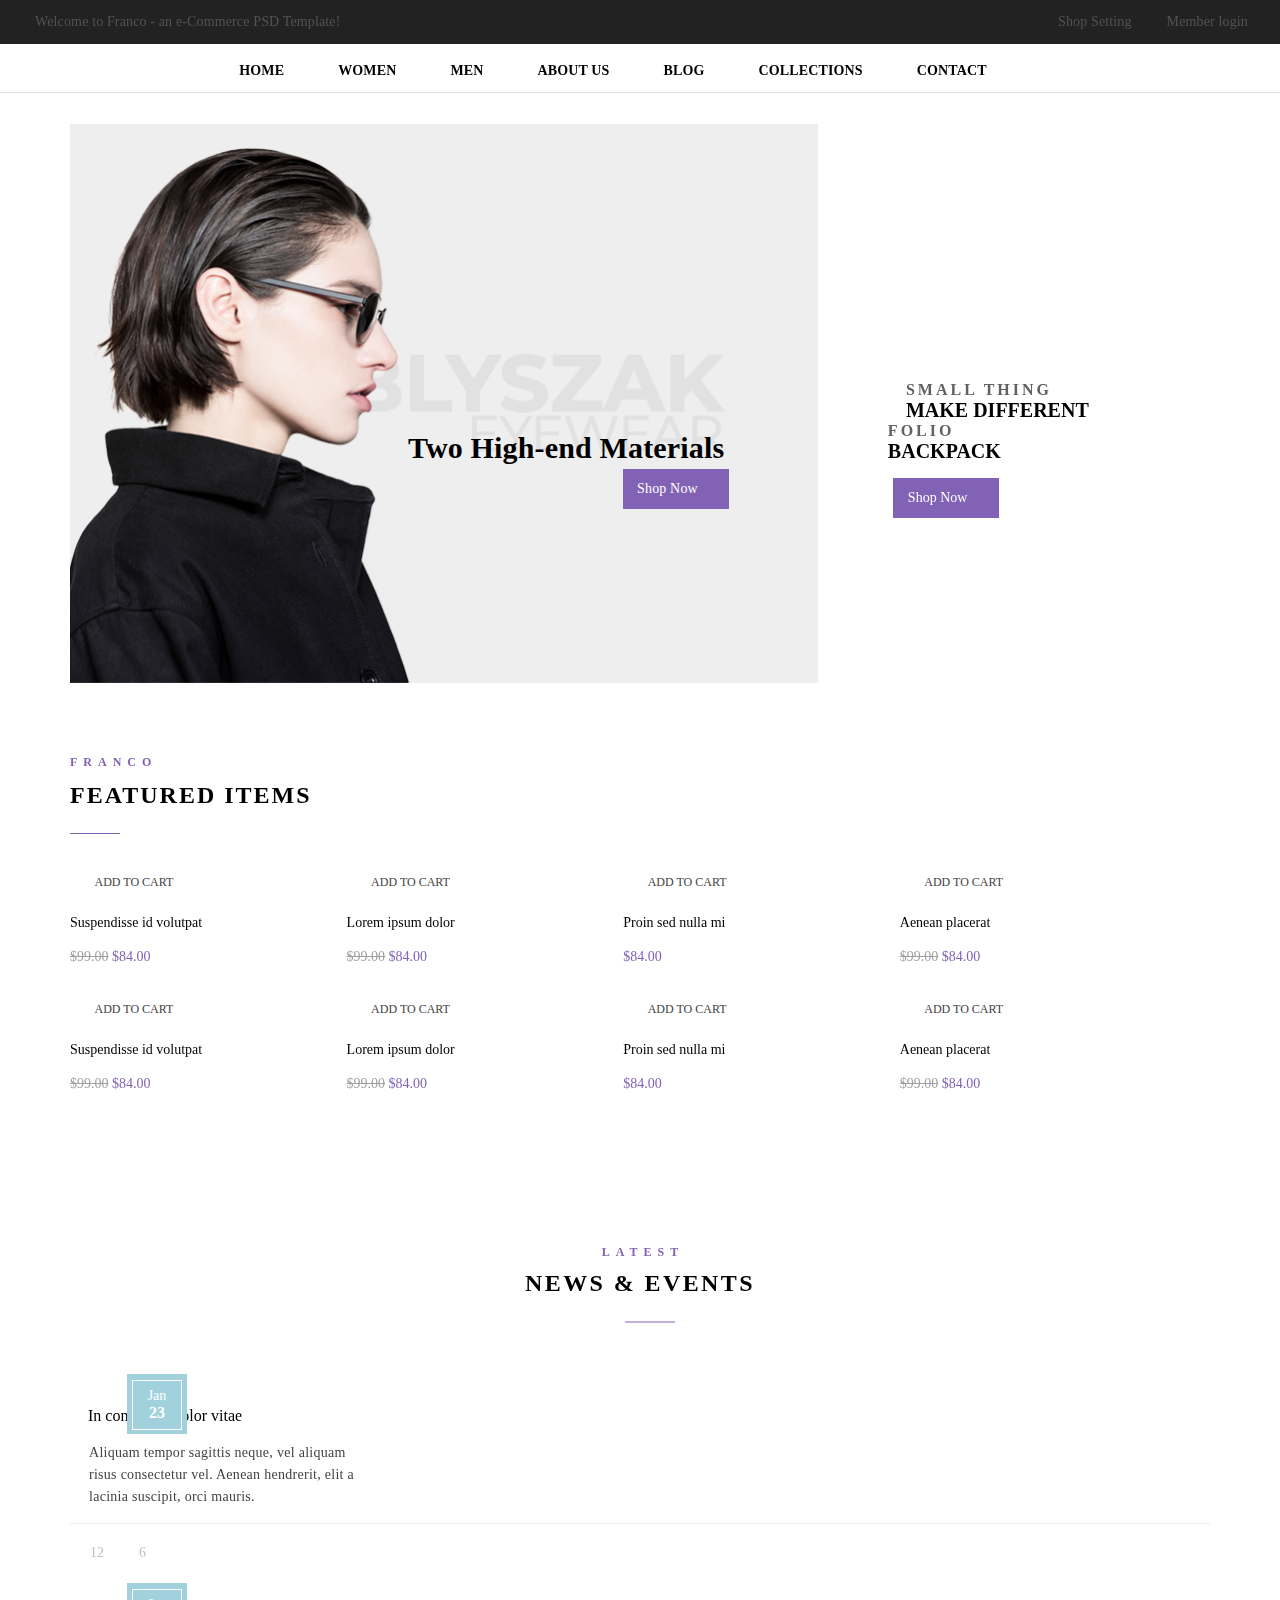
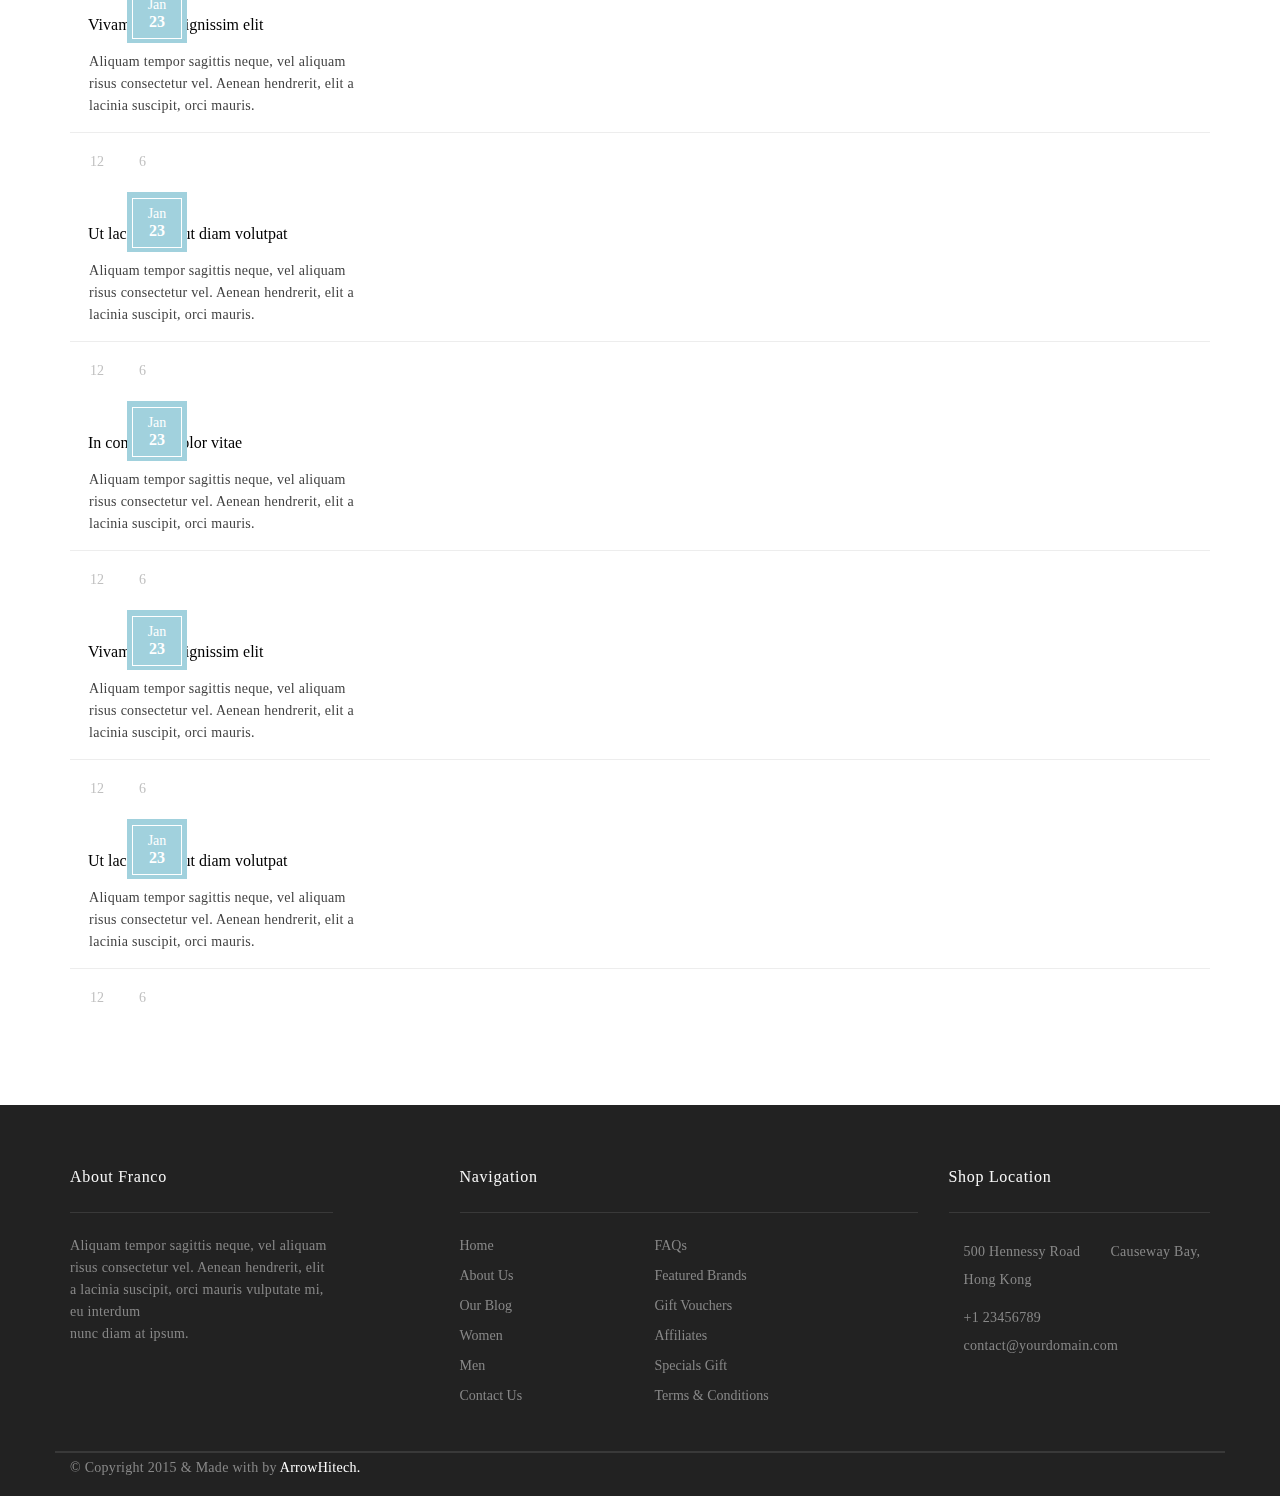
==== commit eca90d4a: "cmt" ====
--- a/index.html
+++ b/index.html
@@ -61,9 +61,9 @@
                 <!-- Navigation -->
                 <nav class="navbar-menu">
                     <ul class="navbar">
-                        <div class="navbar-title">
+                        <li class="navbar-title">
                             Navigation
-                        </div>
+                        </li>
                         <li class="nav-item"><a href="#">Home</a></li>
                         <li class="nav-item"><a href="#">Women</a></li>
                         <li class="nav-item"><a href="#">Men</a></li>
--- a/css/style.css
+++ b/css/style.css
@@ -528,7 +528,6 @@
 }
 .footer {
   background-color: #222222;
-  height: 417px;
 }
 .footer .footer-top {
   display: flex;
@@ -652,11 +651,12 @@
 .footer .copyright-inner {
   display: flex;
   justify-content: space-between;
-  line-height: 45px;
+  padding-top: 16px;
+  padding-bottom: 20px;
 }
 .footer .copyright-inner .copyright-text {
   color: #888888;
-  margin-top: -5px;
+  margin-top: -9px;
   font-size: 14px;
   font-weight: 400;
   font-family: "opensans";
@@ -670,7 +670,7 @@
   color: #ff4628;
 }
 .footer .copyright-inner nav {
-  margin-top: -3px;
+  margin-top: -8px;
 }
 .footer .copyright-inner nav ul {
   display: flex;
@@ -800,13 +800,10 @@
     box-sizing: border-box;
   }
   .main-content .banner-right .banner-col {
-    height: 200px;
-    max-height: 200px;
+    height: 100%;
     display: flex;
     flex-wrap: wrap;
     margin: 0 -15px;
-    justify-content: center;
-    align-items: center;
   }
   .main-content .banner-right .banner-col .banner-right-item {
     width: 50%;
@@ -814,16 +811,26 @@
     margin: 15px 0;
     box-sizing: border-box;
     margin: 0;
-    height: 100%;
-    overflow: hidden;
-  }
-  .main-content .banner-right .banner-col .banner-right-item-inner {
+  }
+  .main-content .banner-right .banner-col .banner-right-item-inner img {
+    width: 100%;
+  }
+  .main-content .banner-right .banner-col .banner-right-item:last-child {
+    position: relative;
+  }
+  .main-content .banner-right .banner-col .banner-right-item:last-child .banner-right-item-inner {
+    width: 100%;
+    position: relative;
     overflow: hidden;
     height: 100%;
   }
-  .main-content .banner-right .banner-col .banner-right-item-inner img {
-    height: 100%;
-    overflow: hidden;
+  .main-content .banner-right .banner-col .banner-right-item:last-child .banner-right-item-inner img {
+    position: absolute;
+  }
+  .main-content .banner-right .banner-col .banner-right-item:last-child .banner-right-item-inner .content-bottom {
+    position: absolute;
+    top: 14%;
+    left: 11%;
   }
 }
 @media all and (max-width: 670px) {
@@ -906,6 +913,7 @@
     display: flex;
     flex-wrap: wrap;
     text-align: center;
+    row-gap: 10px;
   }
   .footer .copyright .copyright-inner .copyright-text {
     width: 100%;
@@ -937,6 +945,14 @@
     padding: 0 15px;
     margin: 15px 0;
     box-sizing: border-box;
+  }
+  .main-content .banner-right .banner-col .banner-right-item:last-child .banner-right-item-inner {
+    width: 100%;
+    position: relative;
+    overflow: unset;
+  }
+  .main-content .banner-right .banner-col .banner-right-item:last-child .banner-right-item-inner img {
+    position: unset;
   }
   .list-news {
     height: 100%;
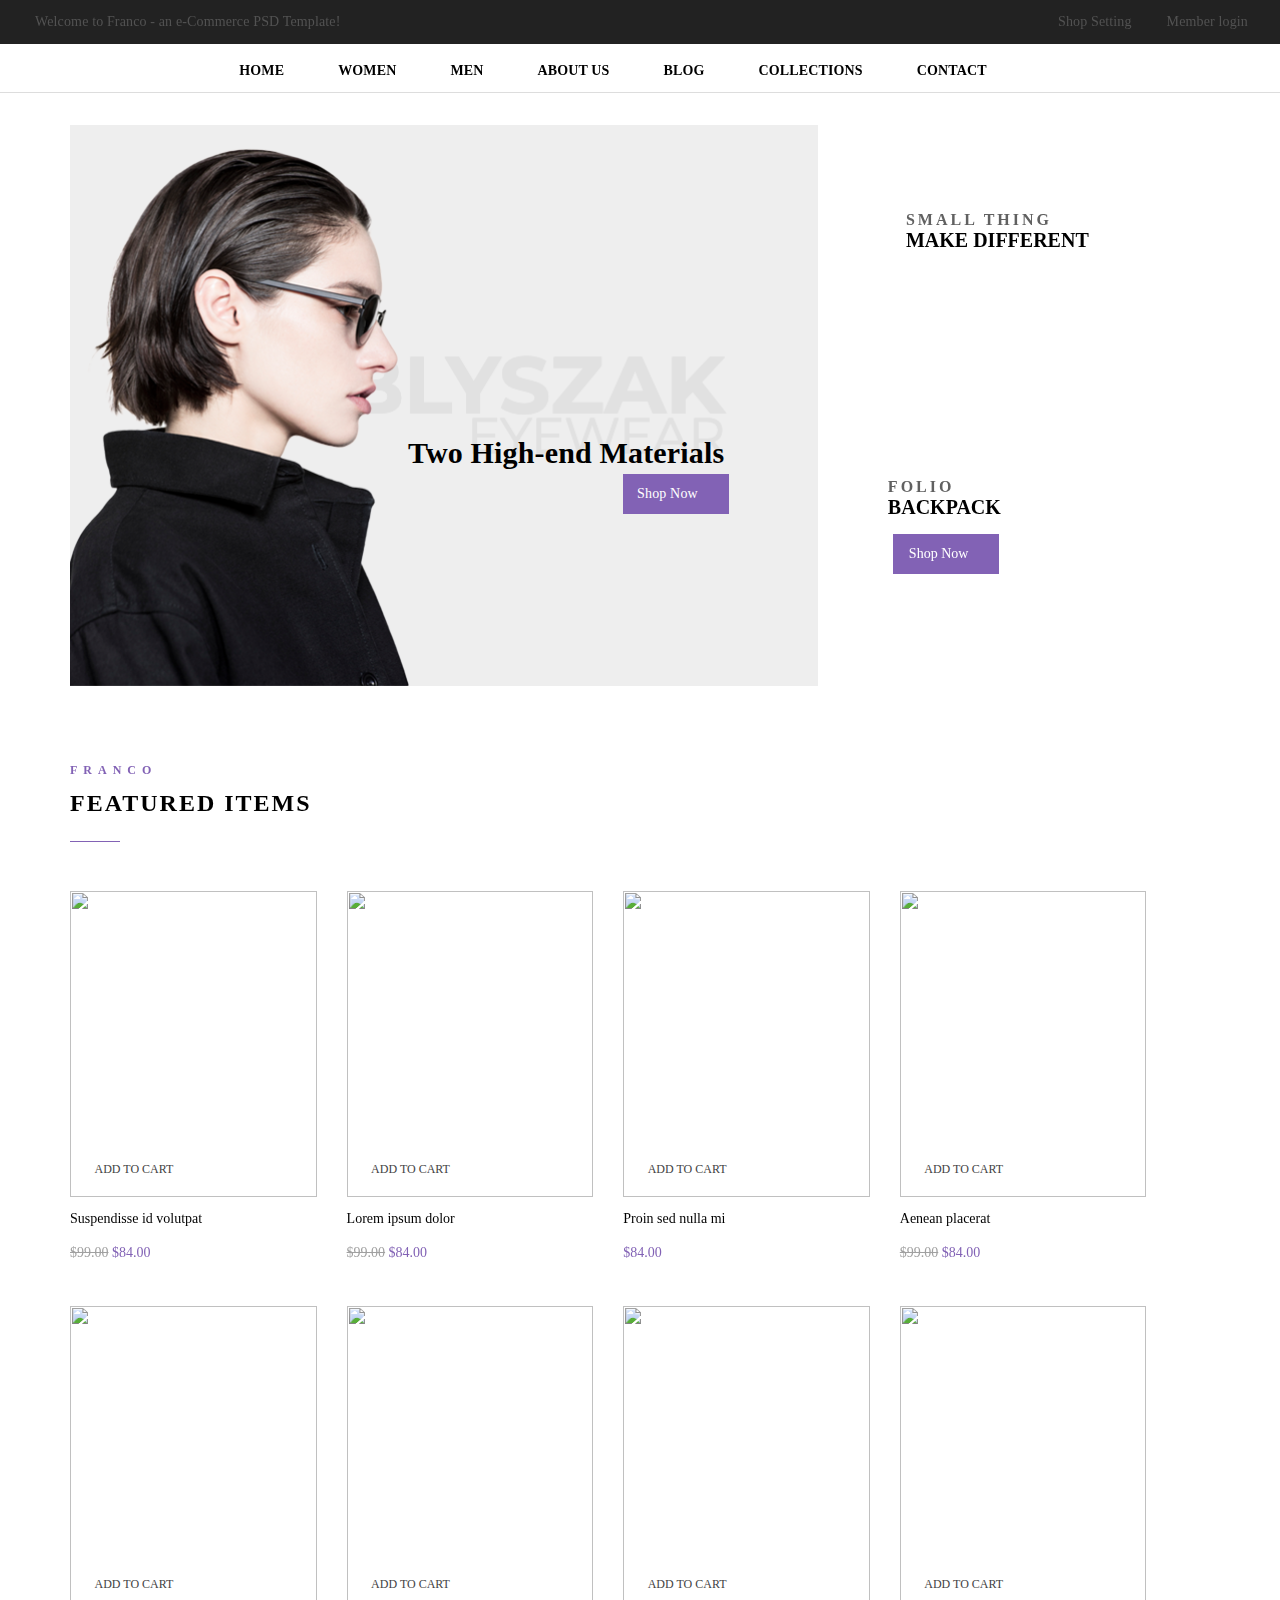
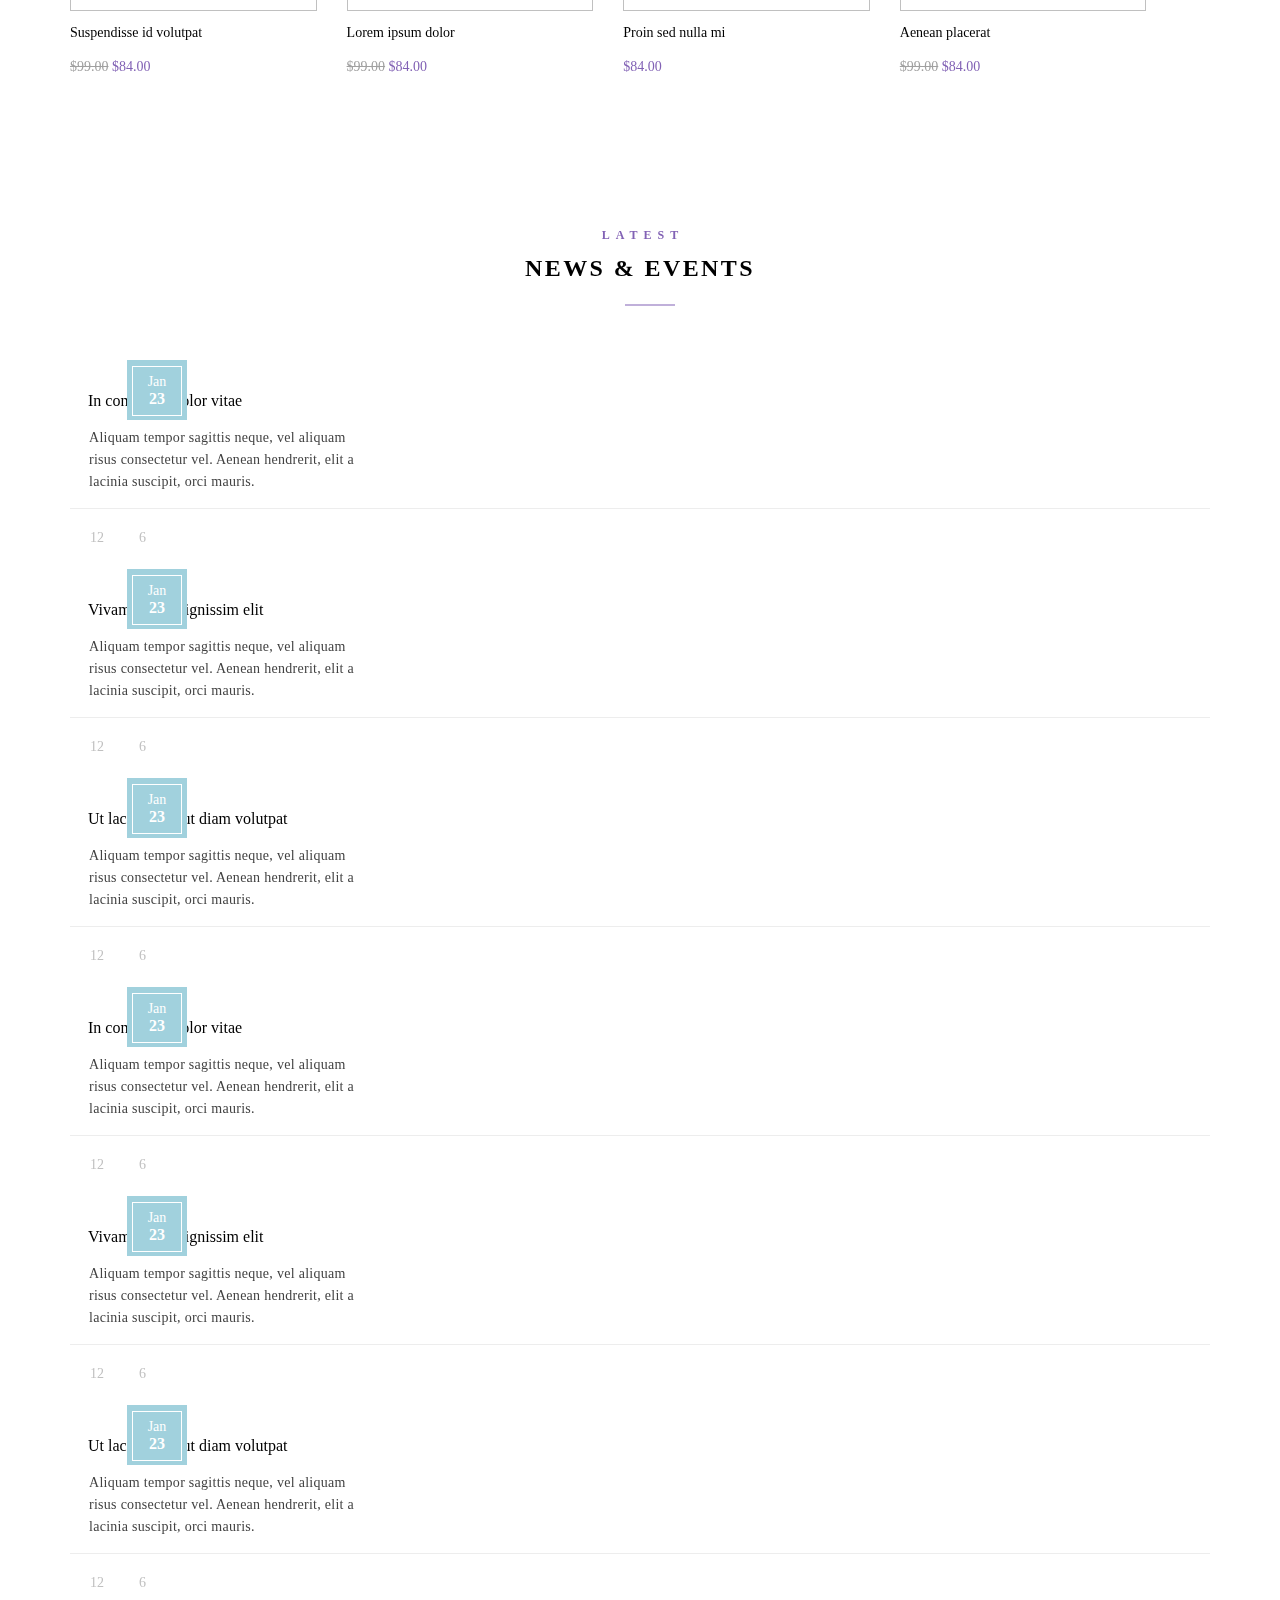
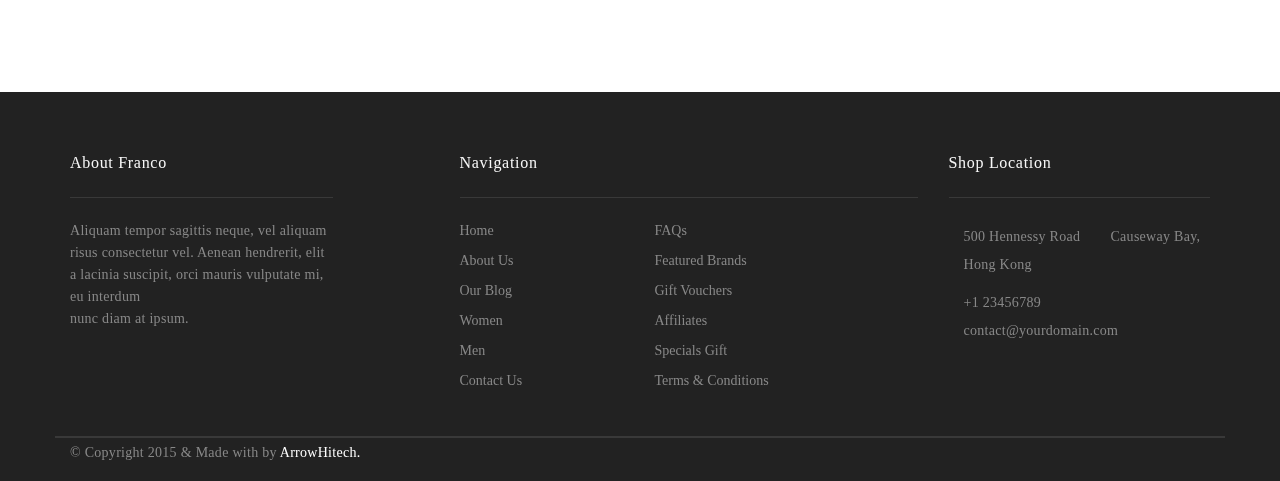
==== commit 0c12e8b9: "cmt" ====
--- a/index.html
+++ b/index.html
@@ -118,7 +118,7 @@
                             <div class="banner-col">
                                 <!-- Banner right 1 -->
                                 <div class="banner-right-item">
-                                    <div class="banner-right-item-inner">
+                                    <div class="banner-right-item-inner up">
                                         <img src="img/banner2.png" alt="">
                                         <div class="banner-right-content
                                                 content-top">
@@ -132,7 +132,8 @@
                                 <!-- End Banner right 1 -->
                                 <!-- Banner right 2 -->
                                 <div class="banner-right-item">
-                                    <div class="banner-right-item-inner">
+                                    <div class="banner-right-item-inner
+                                            down">
                                         <img src="img/banner3.png" alt="">
                                         <div class="banner-right-content
                                                 content-bottom">
@@ -578,22 +579,27 @@
                                 About Franco
                             </div>
                             <div class="border-item-footer"></div>
-                            <div class="footer-item-content">
-                                Aliquam tempor sagittis neque, vel aliquam risus consectetur vel. Aenean hendrerit, elit a lacinia suscipit, orci mauris vulputate mi, eu interdum <br>nunc diam at ipsum.
-                            </div>
-                            <div class="icon-inner-footer">
-                                <div class="icon-social">
-                                    <a href="#"><i class="fab fa-twitter"></i></a>
-                                </div>
-                                <div class="icon-social">
-                                    <a href="#"> <i class="fab
-                                                fa-linkedin-in"></i></a>
-                                </div>
-                                <div class="icon-social">
-                                    <a href="#"><i class="fab fa-behance"></i></a>
-                                </div>
-                                <div class="icon-social">
-                                    <a href="#"><i class="fab fa-dribbble"></i></a>
+                            <div class="item-detail">
+                                <div class="footer-item-content">
+                                    Aliquam tempor sagittis neque, vel aliquam risus consectetur vel. Aenean hendrerit, elit a lacinia suscipit, orci mauris vulputate mi, eu interdum <br>nunc diam at ipsum.
+                                </div>
+                                <div class="icon-inner-footer">
+                                    <div class="icon-social">
+                                        <a href="#"><i class="fab
+                                                    fa-twitter"></i></a>
+                                    </div>
+                                    <div class="icon-social">
+                                        <a href="#"> <i class="fab
+                                                    fa-linkedin-in"></i></a>
+                                    </div>
+                                    <div class="icon-social">
+                                        <a href="#"><i class="fab
+                                                    fa-behance"></i></a>
+                                    </div>
+                                    <div class="icon-social">
+                                        <a href="#"><i class="fab
+                                                    fa-dribbble"></i></a>
+                                    </div>
                                 </div>
                             </div>
                         </div>
@@ -602,87 +608,92 @@
                                 Navigation
                             </div>
                             <div class="border-item-footer"></div>
-                            <nav class="navigation">
-                                <ul class="navigation-list">
-                                    <li>
-                                        <a href="#">Home</a>
-                                    </li>
-                                    <li>
-                                        <a href="#">About Us</a>
-                                    </li>
-                                    <li>
-                                        <a href="#">Our Blog</a>
-                                    </li>
-                                    <li>
-                                        <a href="#">Women</a>
-                                    </li>
-                                    <li>
-                                        <a href="#">Men</a>
-                                    </li>
-                                    <li>
-                                        <a href="#">Contact Us</a>
-                                    </li>
-                                </ul>
-                                <ul class="navigation-list">
-                                    <li>
-                                        <a href="#">FAQs</a>
-                                    </li>
-                                    <li>
-                                        <a href="#">Featured Brands</a>
-                                    </li>
-                                    <li>
-                                        <a href="#">Gift Vouchers</a>
-                                    </li>
-                                    <li>
-                                        <a href="#">Affiliates</a>
-                                    </li>
-                                    <li>
-                                        <a href="#">Specials Gift</a>
-                                    </li>
-                                    <li>
-                                        <a href="#">Terms & Conditions</a>
-                                    </li>
-                                </ul>
-                            </nav>
+                            <div class="item-detail">
+                                <nav class="navigation">
+                                    <ul class="navigation-list">
+                                        <li>
+                                            <a href="#">Home</a>
+                                        </li>
+                                        <li>
+                                            <a href="#">About Us</a>
+                                        </li>
+                                        <li>
+                                            <a href="#">Our Blog</a>
+                                        </li>
+                                        <li>
+                                            <a href="#">Women</a>
+                                        </li>
+                                        <li>
+                                            <a href="#">Men</a>
+                                        </li>
+                                        <li>
+                                            <a href="#">Contact Us</a>
+                                        </li>
+                                    </ul>
+                                    <ul class="navigation-list">
+                                        <li>
+                                            <a href="#">FAQs</a>
+                                        </li>
+                                        <li>
+                                            <a href="#">Featured Brands</a>
+                                        </li>
+                                        <li>
+                                            <a href="#">Gift Vouchers</a>
+                                        </li>
+                                        <li>
+                                            <a href="#">Affiliates</a>
+                                        </li>
+                                        <li>
+                                            <a href="#">Specials Gift</a>
+                                        </li>
+                                        <li>
+                                            <a href="#">Terms & Conditions</a>
+                                        </li>
+                                    </ul>
+                                </nav>
+                            </div>
                         </div>
                         <div class="footer-item">
                             <div class="footer-item-title">
                                 Shop Location
                             </div>
                             <div class="border-item-footer"></div>
-                            <div class="footer-infor">
-                                <div class="footer-infor-item">
-                                    <div class="icon-infor address">
-                                        <a href="#" class="far fa-map"></a>
-                                    </div>
-                                    <div class="info-content address">
-                                        <a href="#">
-                                                500 Hennessy Road
-                                                &nbsp;&nbsp;&nbsp;&nbsp;&nbsp;&nbsp;
-                                                Causeway Bay,
-                                                Hong Kong
-                                            </a>
-                                    </div>
-                                </div>
-                                <div class="footer-infor-item">
-                                    <div class="icon-infor phone">
-                                        <a href="#" class="fas
-                                                fa-phone-alt"></a>
-                                    </div>
-                                    <div class="info-content phone">
-                                        <a href="#">
-                                                +1 23456789
-                                            </a>
-                                    </div>
-                                </div>
-                                <div class="footer-infor-item">
-                                    <div class="icon-infor mail">
-                                        <a href="" class="far fa-envelope"></a>
-                                    </div>
-                                    <div class="info-content mail">
-                                        <a href="#">
-                                                contact@yourdomain.com
-                                            </a>
+                            <div class="item-detail">
+                                <div class="footer-infor">
+                                    <div class="footer-infor-item">
+                                        <div class="icon-infor address">
+                                            <a href="#" class="far fa-map"></a>
+                                        </div>
+                                        <div class="info-content address">
+                                            <a href="#">
+                                                    500 Hennessy Road
+                                                    &nbsp;&nbsp;&nbsp;&nbsp;&nbsp;&nbsp;
+                                                    Causeway Bay,
+                                                    Hong Kong
+                                                </a>
+                                        </div>
+                                    </div>
+                                    <div class="footer-infor-item">
+                                        <div class="icon-infor phone">
+                                            <a href="#" class="fas
+                                                    fa-phone-alt"></a>
+                                        </div>
+                                        <div class="info-content phone">
+                                            <a href="#">
+                                                    +1 23456789
+                                                </a>
+                                        </div>
+                                    </div>
+                                    <div class="footer-infor-item">
+                                        <div class="icon-infor mail">
+                                            <a href="" class="far
+                                                    fa-envelope"></a>
+                                        </div>
+                                        <div class="info-content mail">
+                                            <a href="#">
+                                                    contact@yourdomain.com
+                                                </a>
+                                        </div>
                                     </div>
                                 </div>
                             </div>
--- a/css/style.css
+++ b/css/style.css
@@ -211,7 +211,7 @@
   padding-left: 26px;
 }
 .list-news {
-  padding: 0px 0px 78px;
+  padding: 0px 0px 80px;
   margin-top: 47px;
   background-image: url(../img/background.png);
 }
@@ -246,7 +246,7 @@
   font-family: "montserrat";
   text-align: center;
   text-transform: uppercase;
-  margin-top: 10px;
+  margin-top: 12px;
 }
 .list-news-item {
   margin: 0 -15px;
@@ -340,16 +340,23 @@
   position: relative;
 }
 .main-content .banner-left .banner-inner {
+  padding-bottom: 75%;
   position: relative;
 }
 .main-content .banner-left img {
   display: block;
   width: 100%;
   height: 100%;
+  object-fit: cover;
+  position: absolute;
+  top: 0;
+  bottom: 0;
+  left: 0;
+  right: 0;
 }
 .main-content .banner-left-content {
   position: absolute;
-  top: 55%;
+  top: 55.3%;
   right: 11.9%;
   letter-spacing: 0.01em;
 }
@@ -382,14 +389,27 @@
 .main-content .banner-right-item {
   width: 100%;
 }
+.main-content .banner-right-item .down {
+  padding-bottom: 92%;
+}
+.main-content .banner-right-item .up {
+  padding-bottom: 56%;
+}
 .main-content .banner-right-item-inner {
   position: relative;
+  padding-bottom: 56%;
 }
 .main-content .banner-right-item-inner img {
   width: 100%;
+  object-fit: cover;
+  position: absolute;
+  top: 0;
+  bottom: 0;
+  left: 0;
+  right: 0;
 }
 .main-content .banner-right-item:last-child {
-  padding-top: 25px;
+  padding-top: 28px;
 }
 .main-content .banner-right .banner-right-content {
   position: absolute;
@@ -429,10 +449,10 @@
   font-weight: 400;
   color: #ffffff;
   line-height: 40px;
-  padding: 20px 15px;
+  padding: 20px 16px;
 }
 .top-selling {
-  padding-top: 57px;
+  padding-top: 60px;
   padding-bottom: 34px;
 }
 .top-selling .title-selling {
@@ -467,11 +487,19 @@
 }
 .list-product-item .list-product-inner .product-img {
   position: relative;
+  padding-bottom: 124.050847%;
 }
 .list-product-item .list-product-inner .product-img img {
+  object-fit: cover;
+  position: absolute;
+  top: 0;
+  bottom: 0;
+  left: 0;
+  right: 0;
+  height: 100%;
   width: 100%;
 }
-.list-product-item .list-product-inner .product-img .cart {
+.list-product-item .list-product-inner .cart {
   position: absolute;
   width: 118px;
   height: 40px;
@@ -481,7 +509,7 @@
   text-align: center;
   line-height: 42px;
 }
-.list-product-item .list-product-inner .product-img .cart a {
+.list-product-item .list-product-inner .cart a {
   font-size: 12px;
   line-height: 40px;
   color: #424242;
@@ -489,41 +517,41 @@
   font-family: "Montserrat";
   text-transform: uppercase;
 }
-.list-product-item .list-product-inner .product-img .cart a:hover {
+.list-product-item .list-product-inner .cart a:hover {
   cursor: pointer;
   color: #8262b5;
 }
-.list-product-item .list-product-inner .product-content .product-name {
+.list-product-item .product-content .product-name {
   padding-top: 14px;
   font-size: 14px;
   color: #000000;
   font-weight: 400;
   font-family: "Montserrat";
 }
-.list-product-item .list-product-inner .product-content .product-star {
+.list-product-item .product-content .product-star {
   padding-top: 10px;
 }
-.list-product-item .list-product-inner .product-content .product-star ul {
-  display: flex;
-}
-.list-product-item .list-product-inner .product-content .product-star ul li {
+.list-product-item .product-content .product-star ul {
+  display: flex;
+}
+.list-product-item .product-content .product-star ul li {
   color: #f9c325;
   font-size: 12px;
 }
-.list-product-item .list-product-inner .product-content .product-star ul .star-item :last-child {
+.list-product-item .product-content .product-star ul .star-item :last-child {
   color: #e6e6e6;
 }
-.list-product-item .list-product-inner .product-content .product-price {
+.list-product-item .product-content .product-price {
   padding-top: 8px;
   font-size: 14px;
   font-weight: 400;
   font-family: "Montserrat";
 }
-.list-product-item .list-product-inner .product-content .product-price-old {
+.list-product-item .product-content .product-price-old {
   color: #a0a0a0;
   text-decoration-line: line-through;
 }
-.list-product-item .list-product-inner .product-content .product-price-sale {
+.list-product-item .product-content .product-price-sale {
   color: #8262b5;
 }
 .footer {
@@ -561,7 +589,7 @@
 .footer .footer-top .footer-item-title {
   font-size: 16px;
   letter-spacing: 0.7px;
-  line-height: 22px;
+  line-height: 20px;
   color: #f7f7f7;
   font-weight: 400;
   font-family: "montserrat";
@@ -689,6 +717,9 @@
   .header {
     position: relative;
     z-index: 999;
+  }
+  .menu-bar-inner {
+    padding-left: 15px;
   }
   .menu-bar-inner .navbar-icon {
     display: block;
@@ -812,8 +843,17 @@
     box-sizing: border-box;
     margin: 0;
   }
+  .main-content .banner-right .banner-col .banner-right-item .down {
+    padding-bottom: 0%;
+  }
+  .main-content .banner-right .banner-col .banner-right-item-inner {
+    line-height: 0;
+  }
   .main-content .banner-right .banner-col .banner-right-item-inner img {
     width: 100%;
+  }
+  .main-content .banner-right .banner-col .banner-right-item .banner-right-content {
+    line-height: 20px;
   }
   .main-content .banner-right .banner-col .banner-right-item:last-child {
     position: relative;
@@ -831,6 +871,7 @@
     position: absolute;
     top: 14%;
     left: 11%;
+    line-height: 20px;
   }
 }
 @media all and (max-width: 670px) {
@@ -958,6 +999,12 @@
     height: 100%;
     padding: 40px 0;
   }
+  .footer .footer-top .footer-item .item-detail {
+    display: none;
+  }
+  .footer .footer-top .footer-item .item-detail.active {
+    display: block;
+  }
   .footer .footer-top .footer-item:nth-child(3) {
     width: 100%;
     padding: 0 15px;
@@ -965,29 +1012,17 @@
     box-sizing: border-box;
     padding-left: 15px;
   }
-  .footer .footer-top .footer-item:nth-child(3) .footer-infor {
-    display: none;
-  }
   .footer .footer-top .footer-item:nth-child(2) {
     width: 100%;
     padding: 0 15px;
     margin: 15px 0;
     box-sizing: border-box;
   }
-  .footer .footer-top .footer-item:nth-child(2) nav {
-    display: none;
-  }
   .footer .footer-top .footer-item:first-child {
     width: 100%;
     padding: 0 15px;
     margin: 15px 0;
     box-sizing: border-box;
-  }
-  .footer .footer-top .footer-item:first-child .footer-item-content {
-    display: none;
-  }
-  .footer .footer-top .footer-item:first-child .icon-inner-footer {
-    display: none;
   }
 }
 @media all and (max-width: 430px) {
